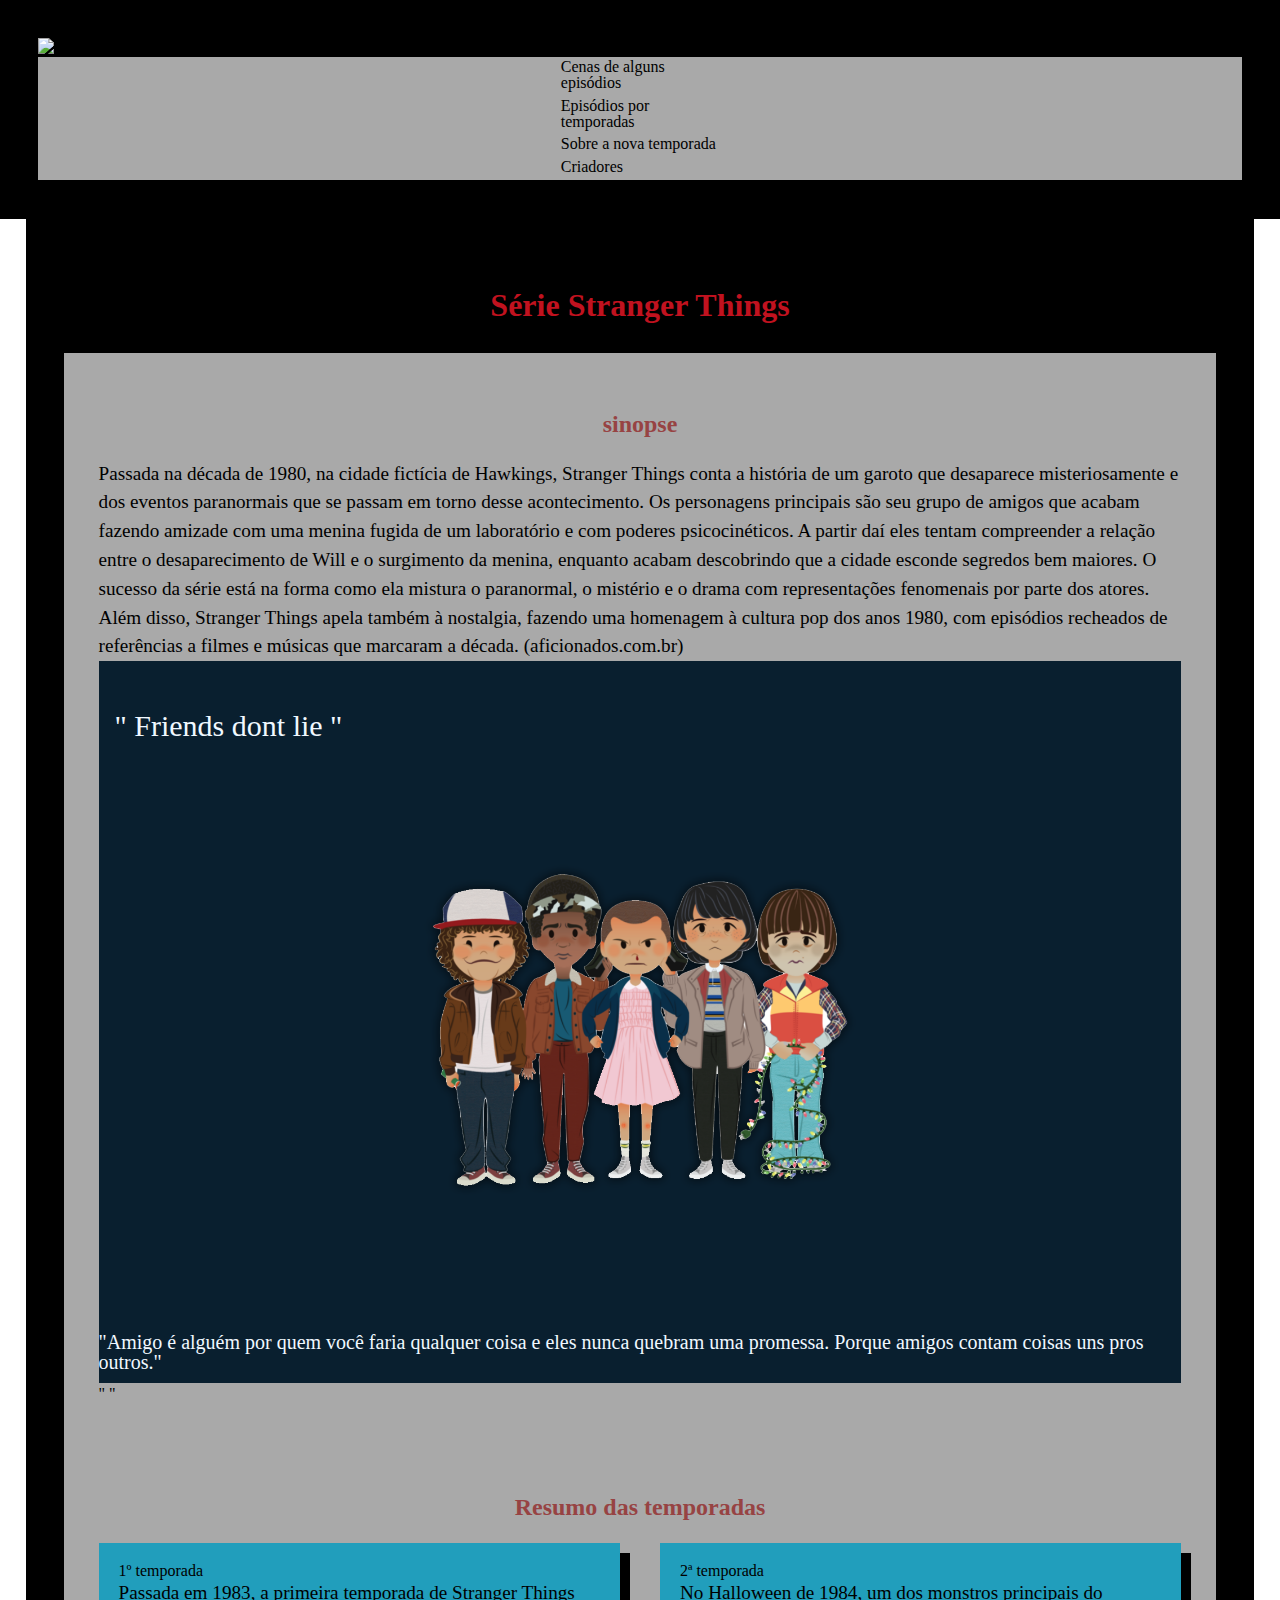
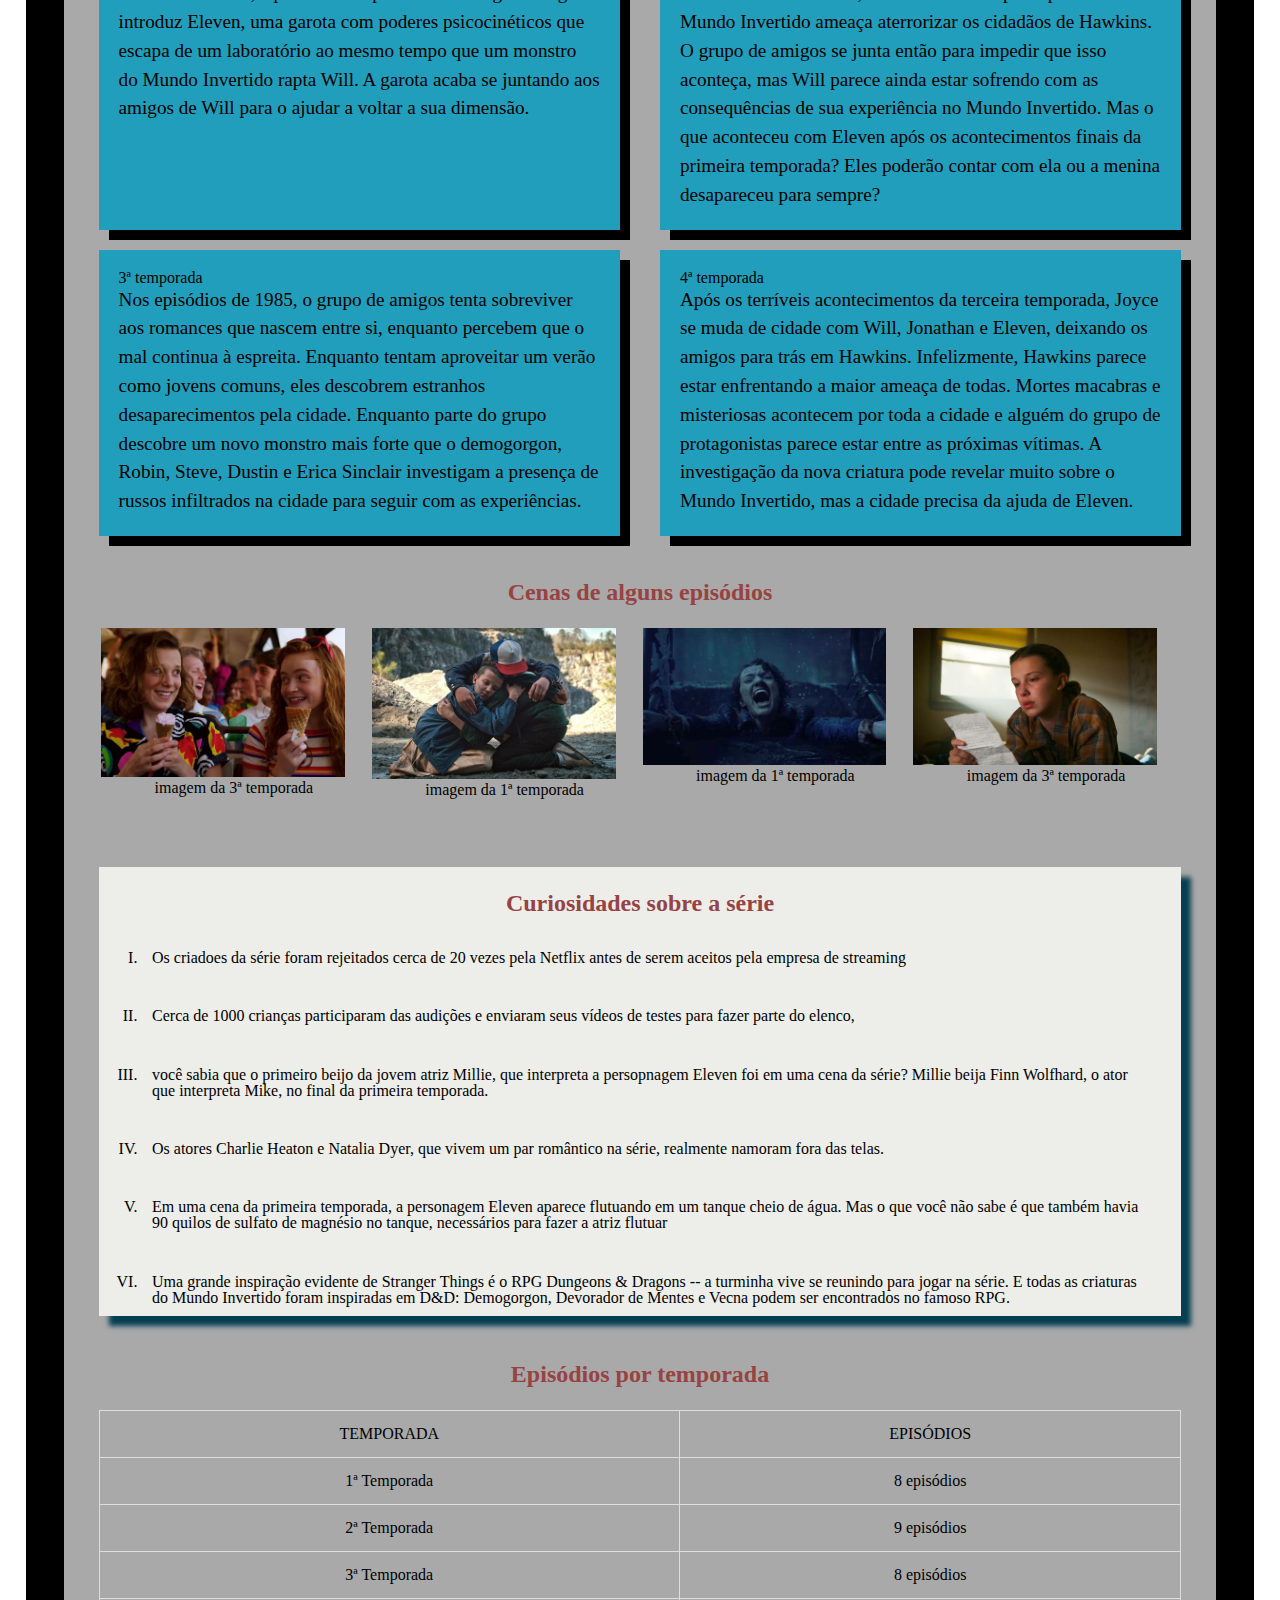
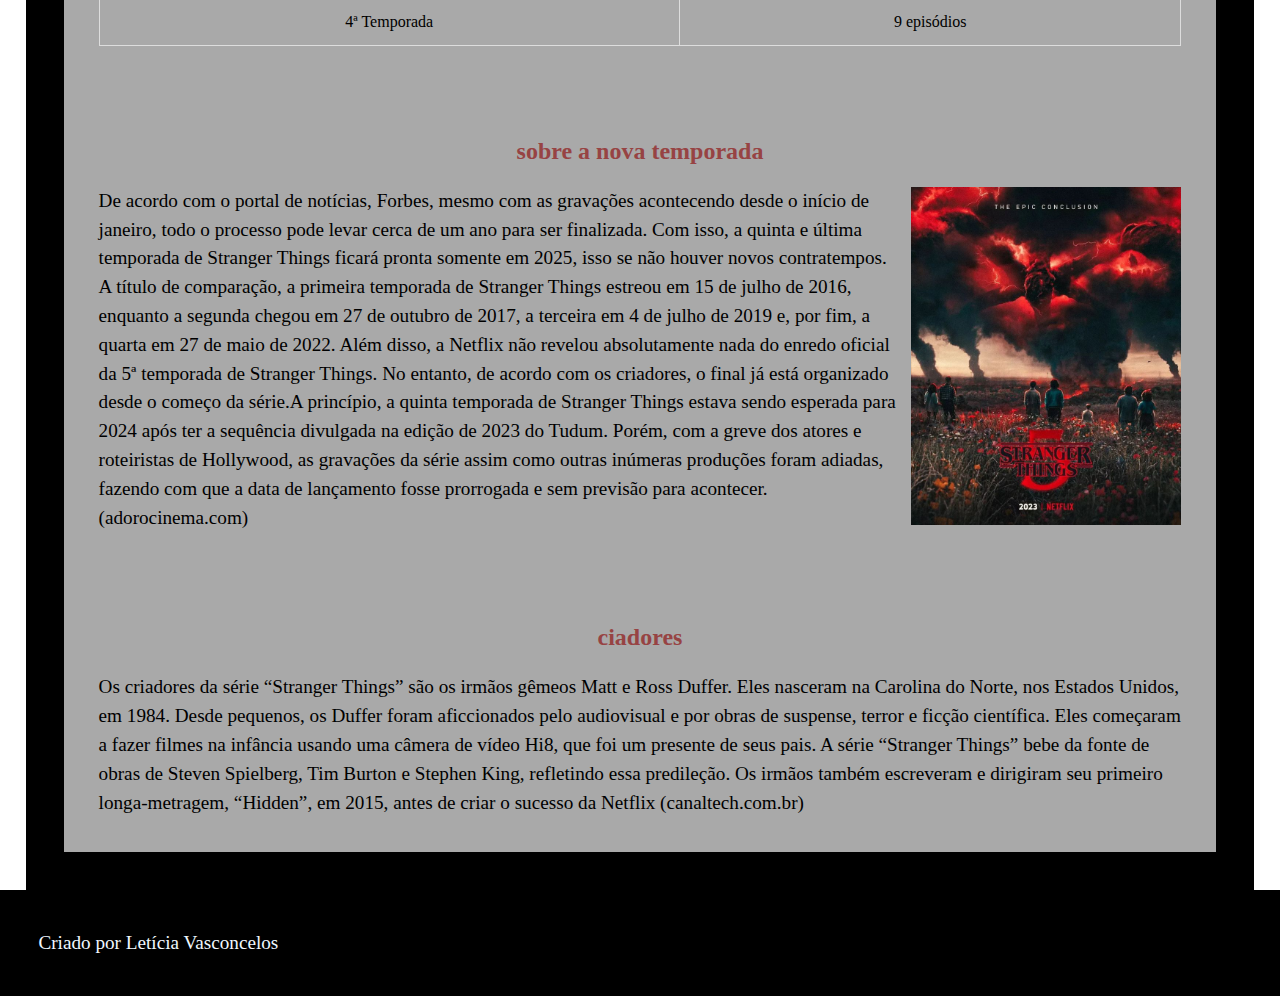
==== index.html @ eae950cb "finalização do site" ====
<!DOCTYPE html>
<html lang="en">
<head>
    <meta charset="UTF-8">
    <meta name="viewport" content="width=device-width, initial-scale=1.0">
    <title>Stranger Things</title>
    <link rel="stylesheet" href="css/reset.css">
    <link rel="stylesheet" href="css/estilo.css">
</head>
<body>
    <header class="cabeçalho">
        <div class="logo">
            <img src=  alt="logo Stranger Things">
        </div>
        <nav>
            <ul>
                <li class="itemList"> Cenas de alguns episódios </li>
                <li class="itemList"> Episódios por temporadas </li>
                <li class="itemList"> Sobre a nova temporada </li>
                <li class="itemList"> Criadores </li>
            </ul>
        </nav>
    </header>
    <main>
        <h1 class="titulos"> Série Stranger Things</h1>
        <section>
            <h2 class="titulos"> sinopse </h2>
            <p> Passada na década de 1980, na cidade fictícia de  Hawkings, Stranger Things conta a história de um garoto que desaparece misteriosamente e dos eventos paranormais que se passam em torno desse acontecimento. Os personagens principais são seu grupo de amigos que acabam fazendo amizade com uma menina fugida de um laboratório e com poderes psicocinéticos. A partir daí eles tentam compreender a relação entre o desaparecimento de Will e o surgimento da menina, enquanto acabam descobrindo que a cidade esconde segredos bem maiores. O sucesso da série está na forma como ela mistura o paranormal, o mistério e o drama com representações fenomenais por parte dos atores. Além disso, Stranger Things apela também à nostalgia, fazendo uma homenagem à cultura pop dos anos 1980, com episódios recheados de referências a filmes e músicas que marcaram a década. (<a href="https://www.aficionados.com.br/tudo-sobre-stranger-things/" target="_blank">aficionados.com.br</a>)</p>
            <div class="conteiner">
             <img class="relative" src="img/st desenho.png" alt=" desenho de stranger things">
             <div class="topleft"> " Friends dont lie "</div>
             <div class="bottomright"> "Amigo é alguém por quem você faria qualquer coisa e eles nunca quebram uma promessa. Porque amigos contam coisas uns pros outros." </div>
             <div class="topright"> " " </div>
            </div>
        </section>
        <section>
            <h2 class=" titulos"> Resumo das temporadas </h2>
             <div class="cards">
                <div class="card"> 
                    <h5> 1º temporada </h5>
                    <p>Passada em 1983, a primeira temporada de Stranger Things introduz Eleven, uma garota com poderes psicocinéticos que escapa de um laboratório ao mesmo tempo que um monstro do Mundo Invertido rapta Will. A garota acaba se juntando aos amigos de Will para o ajudar a voltar a sua dimensão.</p>
                </div>
                <div class="card"> 
                    <h5> 2ª temporada </h5>
                    <p>No Halloween de 1984, um dos monstros principais do Mundo Invertido ameaça aterrorizar os cidadãos de Hawkins. O grupo de amigos se junta então para impedir que isso aconteça, mas Will parece ainda estar sofrendo com as consequências de sua experiência no Mundo Invertido. Mas o que aconteceu com Eleven após os acontecimentos finais da primeira temporada? Eles poderão contar com ela ou a menina desapareceu para sempre?</p>
                </div>
                <div class="card"> 
                    <h5> 3ª temporada </h5>
                    <p>Nos episódios de 1985, o grupo de amigos tenta sobreviver aos romances que nascem entre si, enquanto percebem que o mal continua à espreita. Enquanto tentam aproveitar um verão como jovens comuns, eles descobrem estranhos desaparecimentos pela cidade. Enquanto parte do grupo descobre um novo monstro mais forte que o demogorgon, Robin, Steve, Dustin e Erica Sinclair investigam a presença de russos infiltrados na cidade para seguir com as experiências.</p>
                </div>
                <div class=" card"> 
                    <h5> 4ª temporada </h5>
                    <p>Após os terríveis acontecimentos da terceira temporada, Joyce se muda de cidade com Will, Jonathan e Eleven, deixando os amigos para trás em Hawkins. Infelizmente, Hawkins parece estar enfrentando a maior ameaça de todas. Mortes macabras e misteriosas acontecem por toda a cidade e alguém do grupo de protagonistas parece estar entre as próximas vítimas. A investigação da nova criatura pode revelar muito sobre o Mundo Invertido, mas a cidade precisa da ajuda de Eleven.</p>
                </div>
                  
            </div>
            <h2 class="titulos"> Cenas de alguns episódios </h2> </h2>
            <div class="linha">
                <div class="col-3">
                    <div>
                      <img class="img" src="img/imagemst1.jpg" alt="">
                    </div>
                    <legend> imagem da 3ª temporada</legend>
                </div>
                <div class="col-3"> 
                    <div>
                        <img class="img" src="img/imagemst2.jpg" alt=""> 
                    </div>
                    <legend> imagem da 1ª temporada</legend>
                </div>
                <div class="col-3">
                    <div>
                        <img class="img" src="img/imagemst3.jpg" alt="">
                    </div>
                    <legend> imagem da 1ª temporada</legend>
                </div>
                <div class="col-3">
                    <div>
                        <img class="img" src="img/imagemst4.jpg" alt="imagem Stranger Things">   
                    </div>
                    <legend> imagem da 3ª temporada</legend>
                </div>
            </div>
        </section>
        <section>
            <div class="curiosidades">
             <h2 class="titulocurio"> Curiosidades sobre a série</h2>
                <ol>
                 <li> Os criadoes da série foram rejeitados cerca de 20 vezes pela Netflix antes de serem aceitos pela empresa de streaming</li>
                 <li> Cerca de 1000 crianças participaram das audições e enviaram seus vídeos de testes para fazer parte do elenco, </li>
                 <li> você sabia que o primeiro beijo da jovem atriz Millie, que interpreta a persopnagem Eleven foi em uma cena da série? Millie beija Finn Wolfhard, o ator que interpreta Mike, no final da primeira temporada.</li>
                 <li> Os atores Charlie Heaton e Natalia Dyer, que vivem um par romântico na série, realmente namoram fora das telas.</li>
                 <li> Em uma cena da primeira temporada, a personagem Eleven aparece flutuando em um tanque cheio de água. Mas o que você não sabe é que também havia 90 quilos de sulfato de magnésio no tanque, necessários para fazer a atriz flutuar</li>
                 <li> Uma grande inspiração evidente de Stranger Things é o RPG Dungeons & Dragons -- a turminha vive se reunindo para jogar na série. E todas as criaturas do Mundo Invertido foram inspiradas em D&D: Demogorgon, Devorador de Mentes e Vecna podem ser encontrados no famoso RPG.</li>
                </ol>
            </div>
            <h2> Episódios por temporada </h2>
            <table>
                <tr>
                    <th>TEMPORADA</th>
                    <th>EPISÓDIOS</th>
                </tr>
                <tr>
                    <td> 1ª Temporada </td>
                    <td class="info"> 8 episódios</td>
                </tr>
                <tr>
                    <td>2ª Temporada </td>
                    <td class="info"> 9 episódios</td>
                </tr>
                <tr>
                    <td> 3ª Temporada</td>
                    <td class="info">8 episódios</td>
                </tr>
                <tr>
                    <td> 4ª Temporada </td>
                    <td class="info">  9 episódios</td>
                </tr>   
            </table>
        </section>
        <section>
            <h2 class="titulos "> sobre a nova temporada </h2>
            <figure>
                <img class="float" src="img/stranger things 5.jpg" alt="gravações da nova temporada">
            </figure>
            <p> De acordo com o portal de notícias, Forbes, mesmo com as gravações acontecendo desde o início de janeiro, todo o processo pode levar cerca de um ano para ser finalizada. Com isso, a quinta e última temporada de Stranger Things ficará pronta somente em 2025, isso se não houver novos contratempos. 
                A título de comparação, a primeira temporada de Stranger Things estreou em 15 de julho de 2016, enquanto a segunda chegou em 27 de outubro de 2017, a terceira em 4 de julho de 2019 e, por fim, a quarta em 27 de maio de 2022. Além disso, a Netflix não revelou absolutamente nada do enredo oficial da 5ª temporada de Stranger Things. No entanto, de acordo com os criadores, o final já está organizado desde o começo da série.A princípio, a quinta temporada de Stranger Things estava sendo esperada para 2024 após ter a sequência divulgada na edição de 2023 do Tudum. Porém, com a greve dos atores e roteiristas de Hollywood, as gravações da série assim como outras inúmeras produções foram adiadas, fazendo com que a data de lançamento fosse prorrogada e sem previsão para acontecer. (<a href="https://www.adorocinema.com/noticias/series/noticia-1000073956/" target="_blank">adorocinema.com</a>)
            </p>
        </section>
        <section>
            <h2 class="titulos"> ciadores </h2>
            <p> Os criadores da série “Stranger Things” são os irmãos gêmeos Matt e Ross Duffer. Eles nasceram na Carolina do Norte, nos Estados Unidos, em 1984. Desde pequenos, os Duffer foram aficcionados pelo audiovisual e por obras de suspense, terror e ficção científica. Eles começaram a fazer filmes na infância usando uma câmera de vídeo Hi8, que foi um presente de seus pais. A série “Stranger Things” bebe da fonte de obras de Steven Spielberg, Tim Burton e Stephen King, refletindo essa predileção. Os irmãos também escreveram e dirigiram seu primeiro longa-metragem, “Hidden”, em 2015, antes de criar o sucesso da Netflix (<a href="https://canaltech.com.br/entretenimento/quem-sao-os-irmaos-duffer-criadores-de-stranger-things-220263/#google_vignette" target="_blank">canaltech.com.br</a>)</p>
        </section>
    </main>
    <footer class="rodapé">
        <p> Criado por Letícia Vasconcelos</p>
    </footer>
</body>
</html>
---- css/estilo.css ----
body{
   background-image: url(https://swall.teahub.io/photos/small/71-718988_stranger-things-forest-background.jpg);
}
 header.cabeçalho{
    background-color: black;
    padding: 3%;
 }

nav{ 
    background-color: darkgrey;
    display: flex;
    justify-content: center;
   }

   .logo{
      width: 5px;
   }


main{
    background-color: rgb(0, 0, 0);
    width: 90%;
    margin-left: auto;
    margin-right: auto;
   padding: 3%;
}
 section{
   background-color: darkgrey;
   padding: 3%;
 }
 footer.rodapé{
    background-color: #000000;
    padding: 3%;
    color: aliceblue;
 }
 h1{
    font-size: 2em;
    color: #c1121f;
    background-color: rgb(0, 0, 0);
    line-height: 3;
    text-align: center;
    font-weight: bold;
 }
 h2{
    font-size: 1.5em;
    color: rgb(151, 67, 67);
    background-color: darkgrey;
    line-height: 3;
    text-align: center;
    font-weight: bold;
 }
 p{
    line-height: 1.5em;
    font-size: 1.2em;
 }  
.linha{
   display: flex;
   flex-flow: row wrap;
   margin-left: auto;
   margin-right: auto;
}
ol{
   list-style-type: upper-roman;
   margin-left: 2%;
 }
 li{
   margin-left: 2%;
   margin-right: 2%;
   margin-bottom: 2%;
   padding: 1%;
 }
.titulocurio{
   background-color:#edede9; 

}
.curiosidades {
   background-color: #edede9;
   box-shadow: 10px 10px 5px rgb(7, 63, 82)
}
.col-3{
   width:25%
}
.col-3 legend{
   font-size: 1rem;
   text-align: center;
}
.img{
   width: 90%;
   margin-left: 1%;
   margin-right: 1%;
}
table, td, th {  
   border: 1px solid #ddd;
   text-align: center;
 }
 
 table {
   border-collapse: collapse;
   width: 100%;
 }
 
 th, td {
   padding: 15px;
 }

a:visited {
   color: rgb(136, 3, 3);
 }

.float{
   float: right;
   width:25%;
   margin-left: 1%;
}
.cards {
   display: flex;
   flex-wrap: wrap;
   justify-content: space-between;
}

.card {
   width: calc(50% - 20px); /* 2 cards por linha, os 20px é o espaço de margem entre eles */
   margin-bottom: 20px;
   padding: 20px;
   box-sizing: border-box;
   background-color: #219ebc;
   
}

@media screen and (max-width: 768px) {
   .card {
       width: calc(50% - 20px); /* 2 cards por linha em telas médias */
   }
}

@media screen and (max-width: 480px) {
   .card {
       width: calc(100% - 20px); /* 1 card por linha em telas pequenas (celulares) */
   }
}
div.card {
   box-shadow: 10px 10px;
 
 }
 .conteiner {
   position: relative;
 }
 
 .topleft {
   position: absolute;
   top: 50px;
   left: 16px;
   font-size: 30px;
   color: aliceblue;
 }

 .bottomright{
   position: absolute;
   bottom: 30px;
   right: 16px;
   font-size: 20px;
   color: aliceblue;
 }

 
 .relative { 
   width: 100%;
   height: auto;
 }
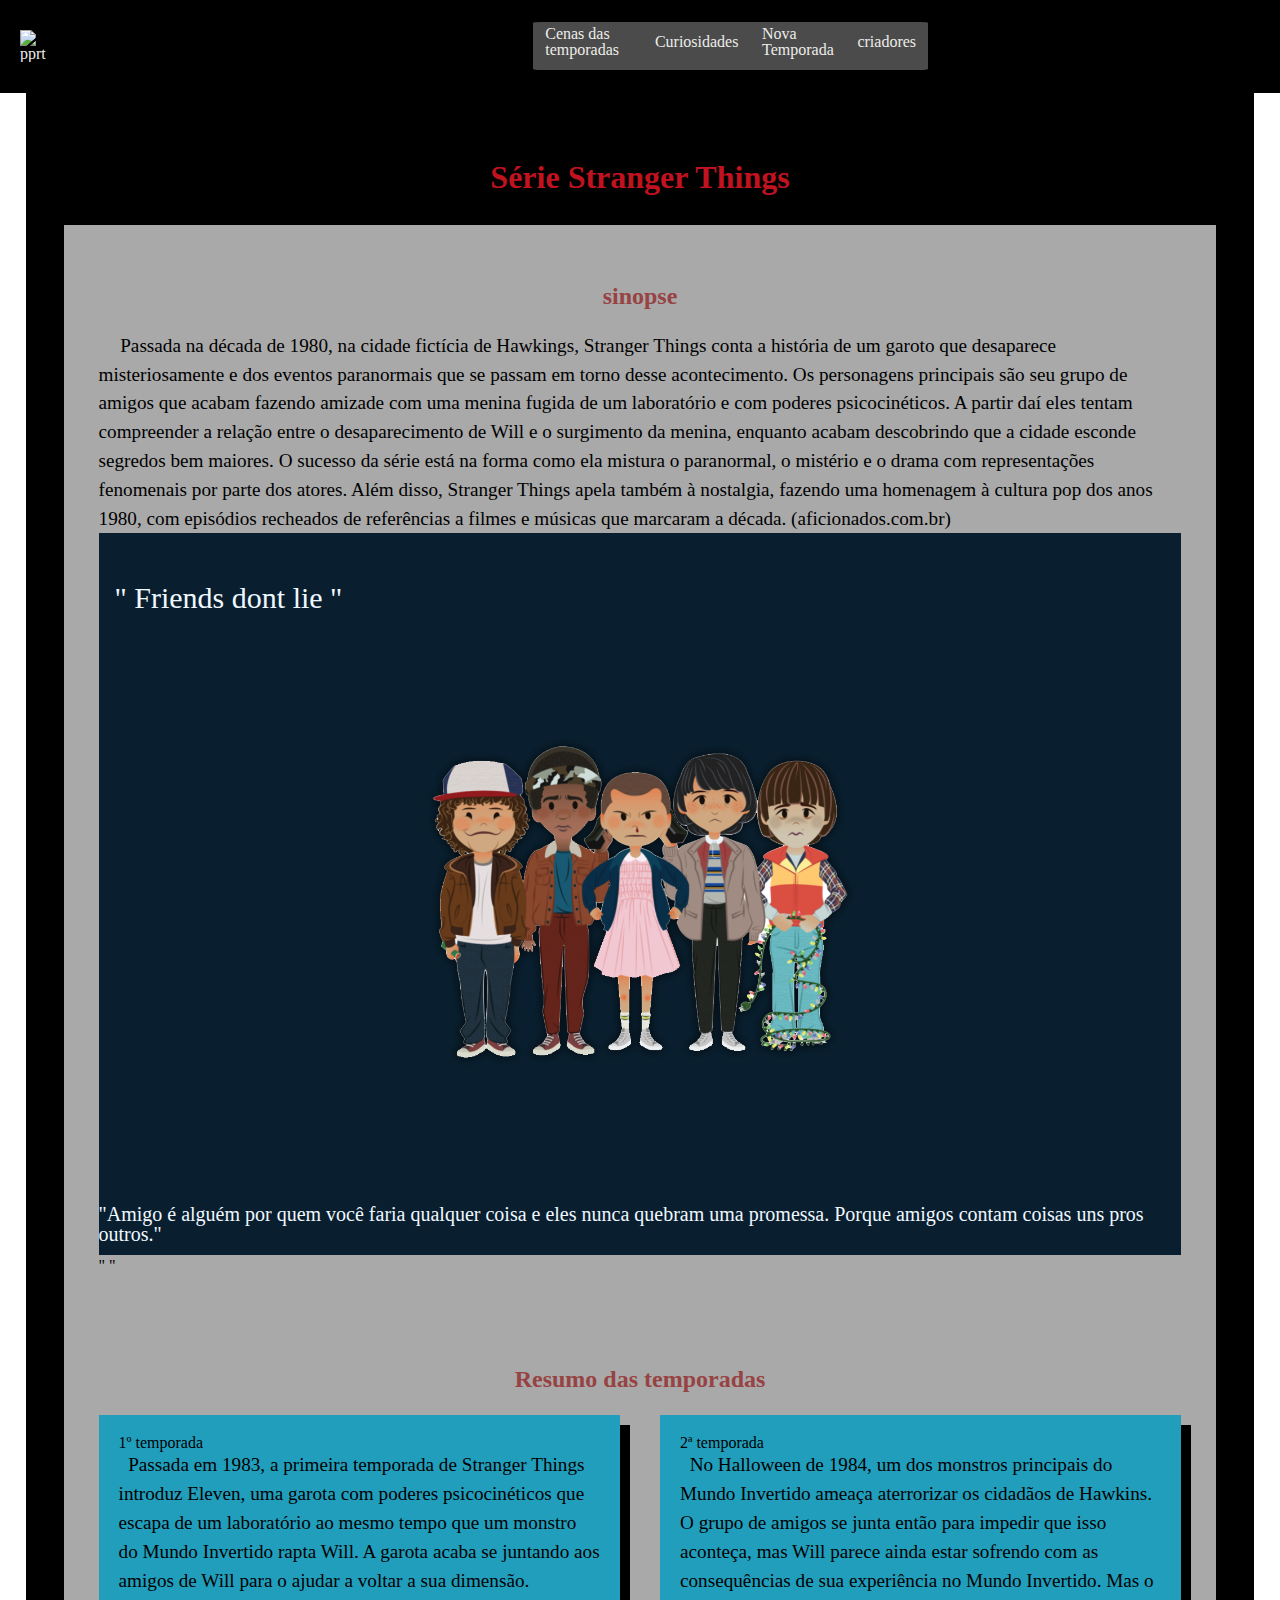
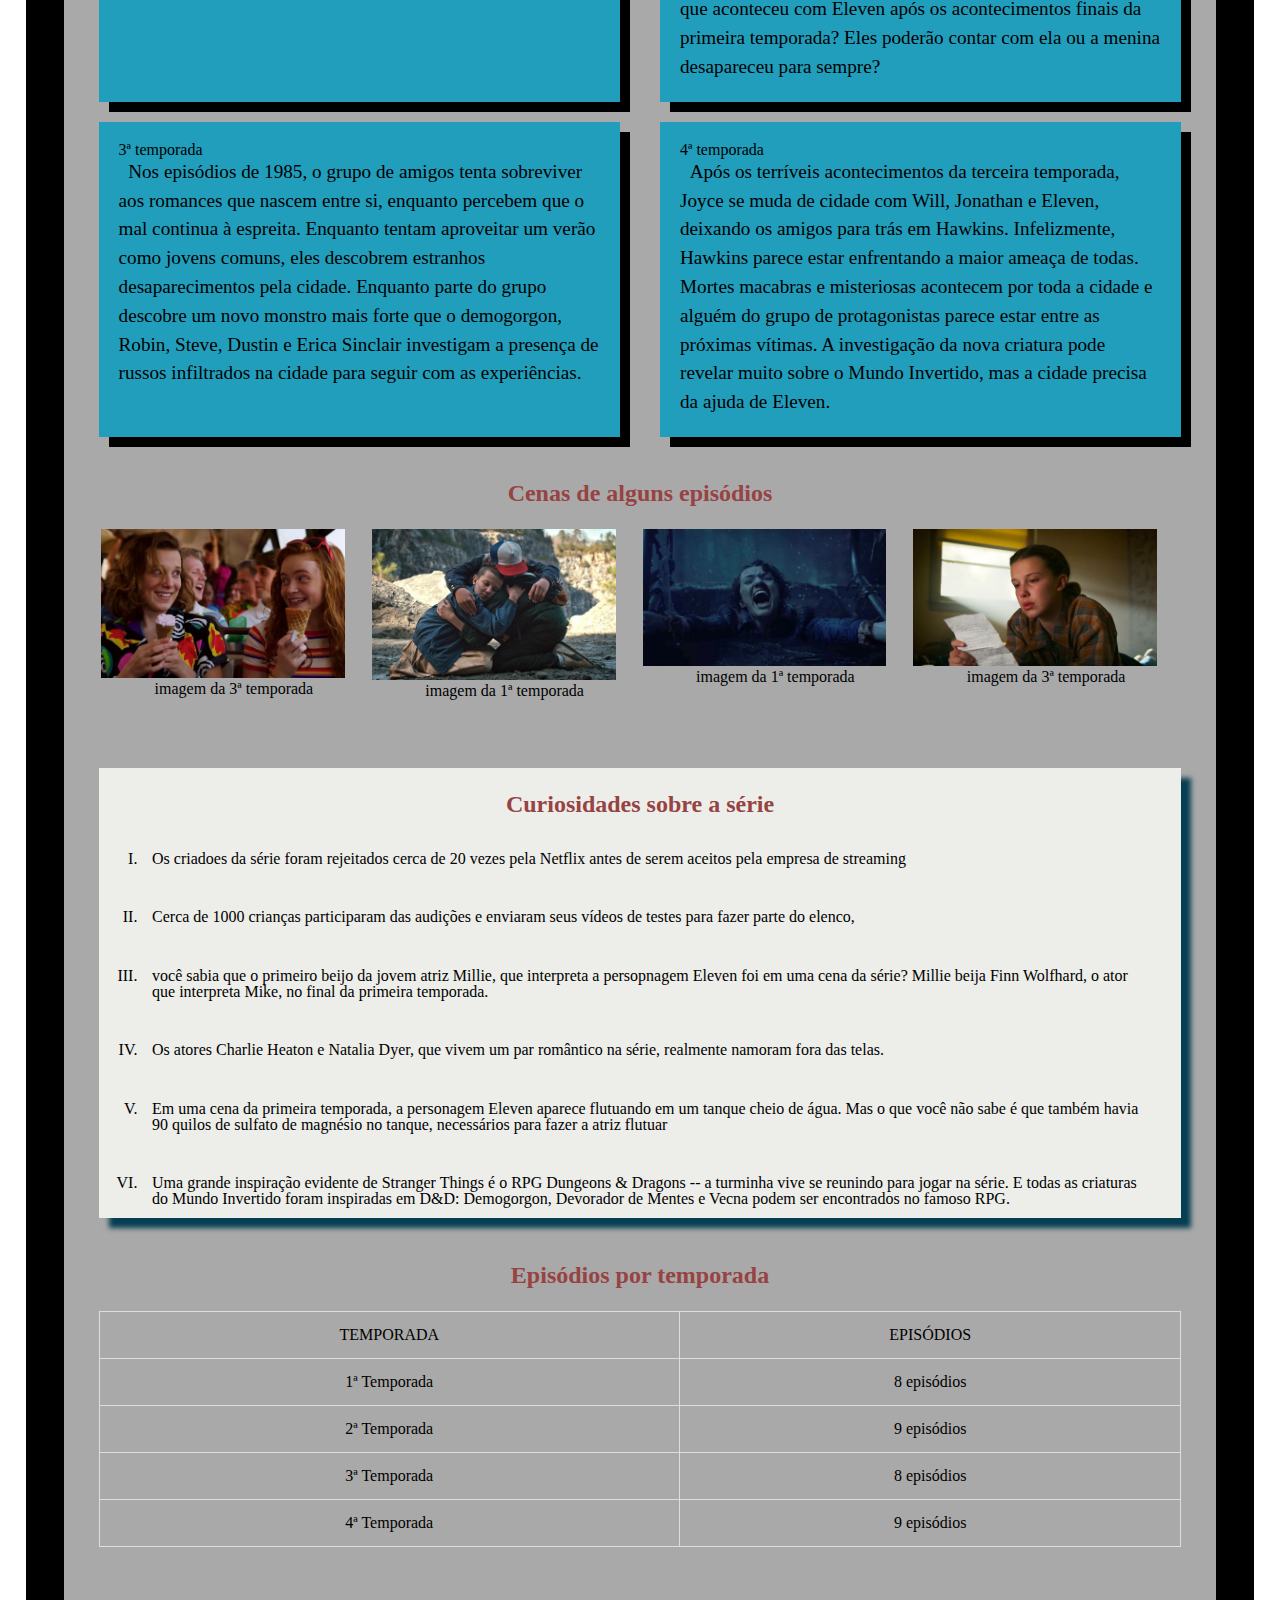
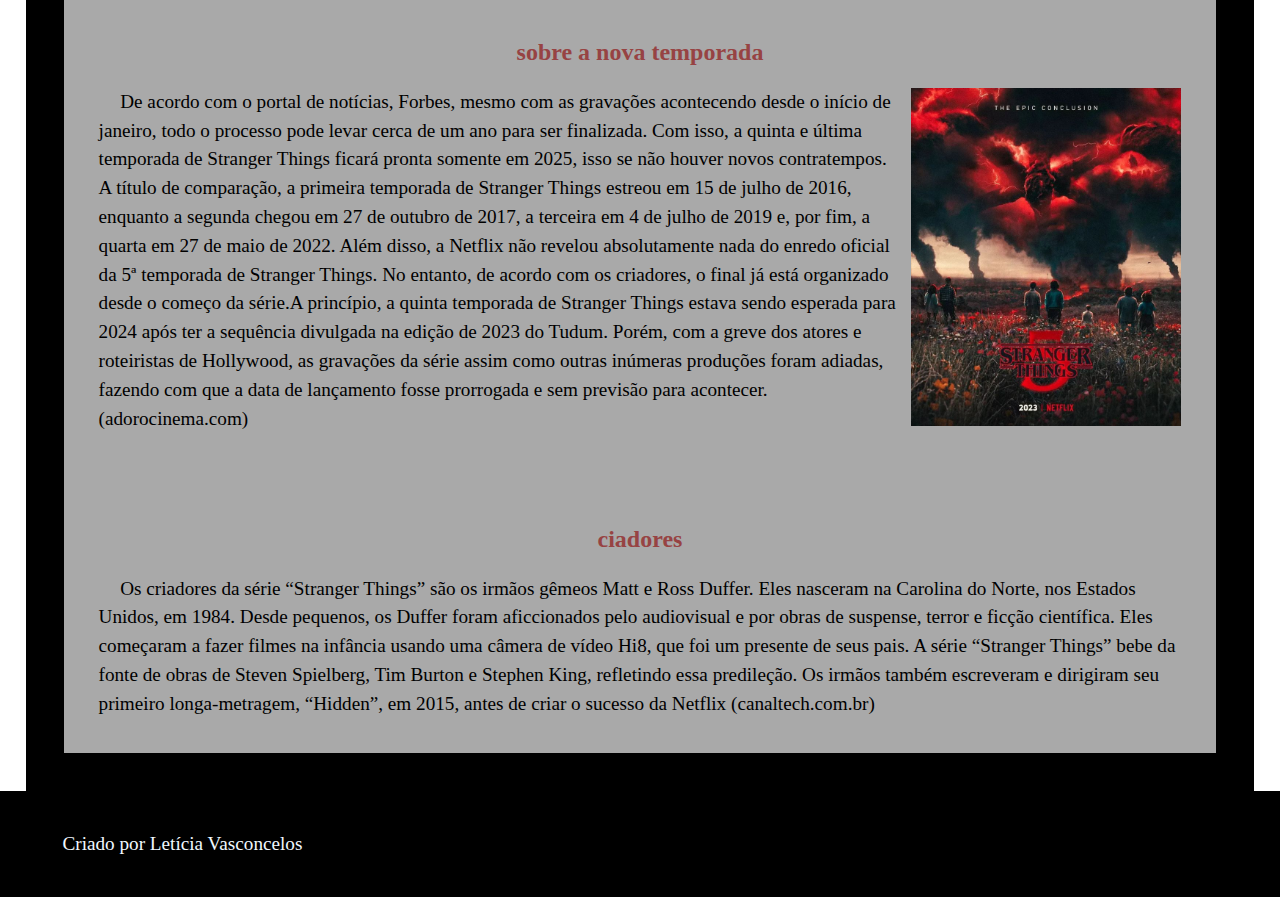
==== commit bd60737e: "finalizando site" ====
--- a/index.html
+++ b/index.html
@@ -8,18 +8,18 @@
     <link rel="stylesheet" href="css/estilo.css">
 </head>
 <body>
-    <header class="cabeçalho">
+    <header class="fixo">
         <div class="logo">
-            <img src=  alt="logo Stranger Things">
+            <img src="" alt="pprt">
         </div>
-        <nav>
-            <ul>
-                <li class="itemList"> Cenas de alguns episódios </li>
-                <li class="itemList"> Episódios por temporadas </li>
-                <li class="itemList"> Sobre a nova temporada </li>
-                <li class="itemList"> Criadores </li>
-            </ul>
-        </nav>
+            <nav>
+                <ul class="pprt">
+                    <li class="menu"><a href="#cenas">Cenas das temporadas</a></li>
+                    <li class="menu"><a href="#curiosidades">Curiosidades</a></li>
+                    <li class="menu"><a href= "#novatemporada">Nova Temporada</a></li>
+                    <li class="menu"><a href= "#criadores">criadores</a></li>
+                </ul>
+            </nav>
     </header>
     <main>
         <h1 class="titulos"> Série Stranger Things</h1>
@@ -54,7 +54,7 @@
                 </div>
                   
             </div>
-            <h2 class="titulos"> Cenas de alguns episódios </h2> </h2>
+            <h2 class="titulos" id="cenas"> Cenas de alguns episódios </h2> </h2>
             <div class="linha">
                 <div class="col-3">
                     <div>
@@ -84,7 +84,7 @@
         </section>
         <section>
             <div class="curiosidades">
-             <h2 class="titulocurio"> Curiosidades sobre a série</h2>
+             <h2 class="titulocurio" id="curiosidades"> Curiosidades sobre a série</h2>
                 <ol>
                  <li> Os criadoes da série foram rejeitados cerca de 20 vezes pela Netflix antes de serem aceitos pela empresa de streaming</li>
                  <li> Cerca de 1000 crianças participaram das audições e enviaram seus vídeos de testes para fazer parte do elenco, </li>
@@ -119,7 +119,7 @@
             </table>
         </section>
         <section>
-            <h2 class="titulos "> sobre a nova temporada </h2>
+            <h2 class="titulos " id="novatemporada"> sobre a nova temporada </h2>
             <figure>
                 <img class="float" src="img/stranger things 5.jpg" alt="gravações da nova temporada">
             </figure>
@@ -128,7 +128,7 @@
             </p>
         </section>
         <section>
-            <h2 class="titulos"> ciadores </h2>
+            <h2 class="titulos" id="criadores"> ciadores </h2>
             <p> Os criadores da série “Stranger Things” são os irmãos gêmeos Matt e Ross Duffer. Eles nasceram na Carolina do Norte, nos Estados Unidos, em 1984. Desde pequenos, os Duffer foram aficcionados pelo audiovisual e por obras de suspense, terror e ficção científica. Eles começaram a fazer filmes na infância usando uma câmera de vídeo Hi8, que foi um presente de seus pais. A série “Stranger Things” bebe da fonte de obras de Steven Spielberg, Tim Burton e Stephen King, refletindo essa predileção. Os irmãos também escreveram e dirigiram seu primeiro longa-metragem, “Hidden”, em 2015, antes de criar o sucesso da Netflix (<a href="https://canaltech.com.br/entretenimento/quem-sao-os-irmaos-duffer-criadores-de-stranger-things-220263/#google_vignette" target="_blank">canaltech.com.br</a>)</p>
         </section>
     </main>
--- a/css/estilo.css
+++ b/css/estilo.css
@@ -1,29 +1,51 @@
 body{
    background-image: url(https://swall.teahub.io/photos/small/71-718988_stranger-things-forest-background.jpg);
 }
- header.cabeçalho{
+ header{
     background-color: black;
     padding: 3%;
+      display: flex;
+      align-items: center;
+}
+
+ .fixo{
+   position: fixed;
+   top: 0;
+   z-index: 1;
+   display: flex;
+   align-items: center;  
+   padding: 10px 20px;
+   width: 100%;
+   box-sizing: border-box;
+   color: #edede9;
  }
 
-nav{ 
-    background-color: darkgrey;
-    display: flex;
-    justify-content: center;
-   }
+.logo{
+      width: 5px;
+}
 
-   .logo{
-      width: 5px;
-   }
+.pprt{
+   display: flex;
+   align-items: center;
+   background-color: #4b4b4b;
+   border-radius: 2%;
+}
 
+nav{
+   position: relative;
+   left: 40%;
+   padding: 1%;
+}
 
 main{
     background-color: rgb(0, 0, 0);
     width: 90%;
+    margin-top: 7.1%;
     margin-left: auto;
     margin-right: auto;
    padding: 3%;
 }
+
  section{
    background-color: darkgrey;
    padding: 3%;
@@ -52,6 +74,7 @@
  p{
     line-height: 1.5em;
     font-size: 1.2em;
+    text-indent: 2%;
  }  
 .linha{
    display: flex;
@@ -104,7 +127,7 @@
  }
 
 a:visited {
-   color: rgb(136, 3, 3);
+   color: #fff;
  }
 
 .float{
@@ -131,11 +154,16 @@
    .card {
        width: calc(50% - 20px); /* 2 cards por linha em telas médias */
    }
+  
 }
 
-@media screen and (max-width: 480px) {
+@media screen and (max-width: 650px) {
    .card {
        width: calc(100% - 20px); /* 1 card por linha em telas pequenas (celulares) */
+   }
+   .pprt{
+      display: grid;
+      padding: 2%;
    }
 }
 div.card {
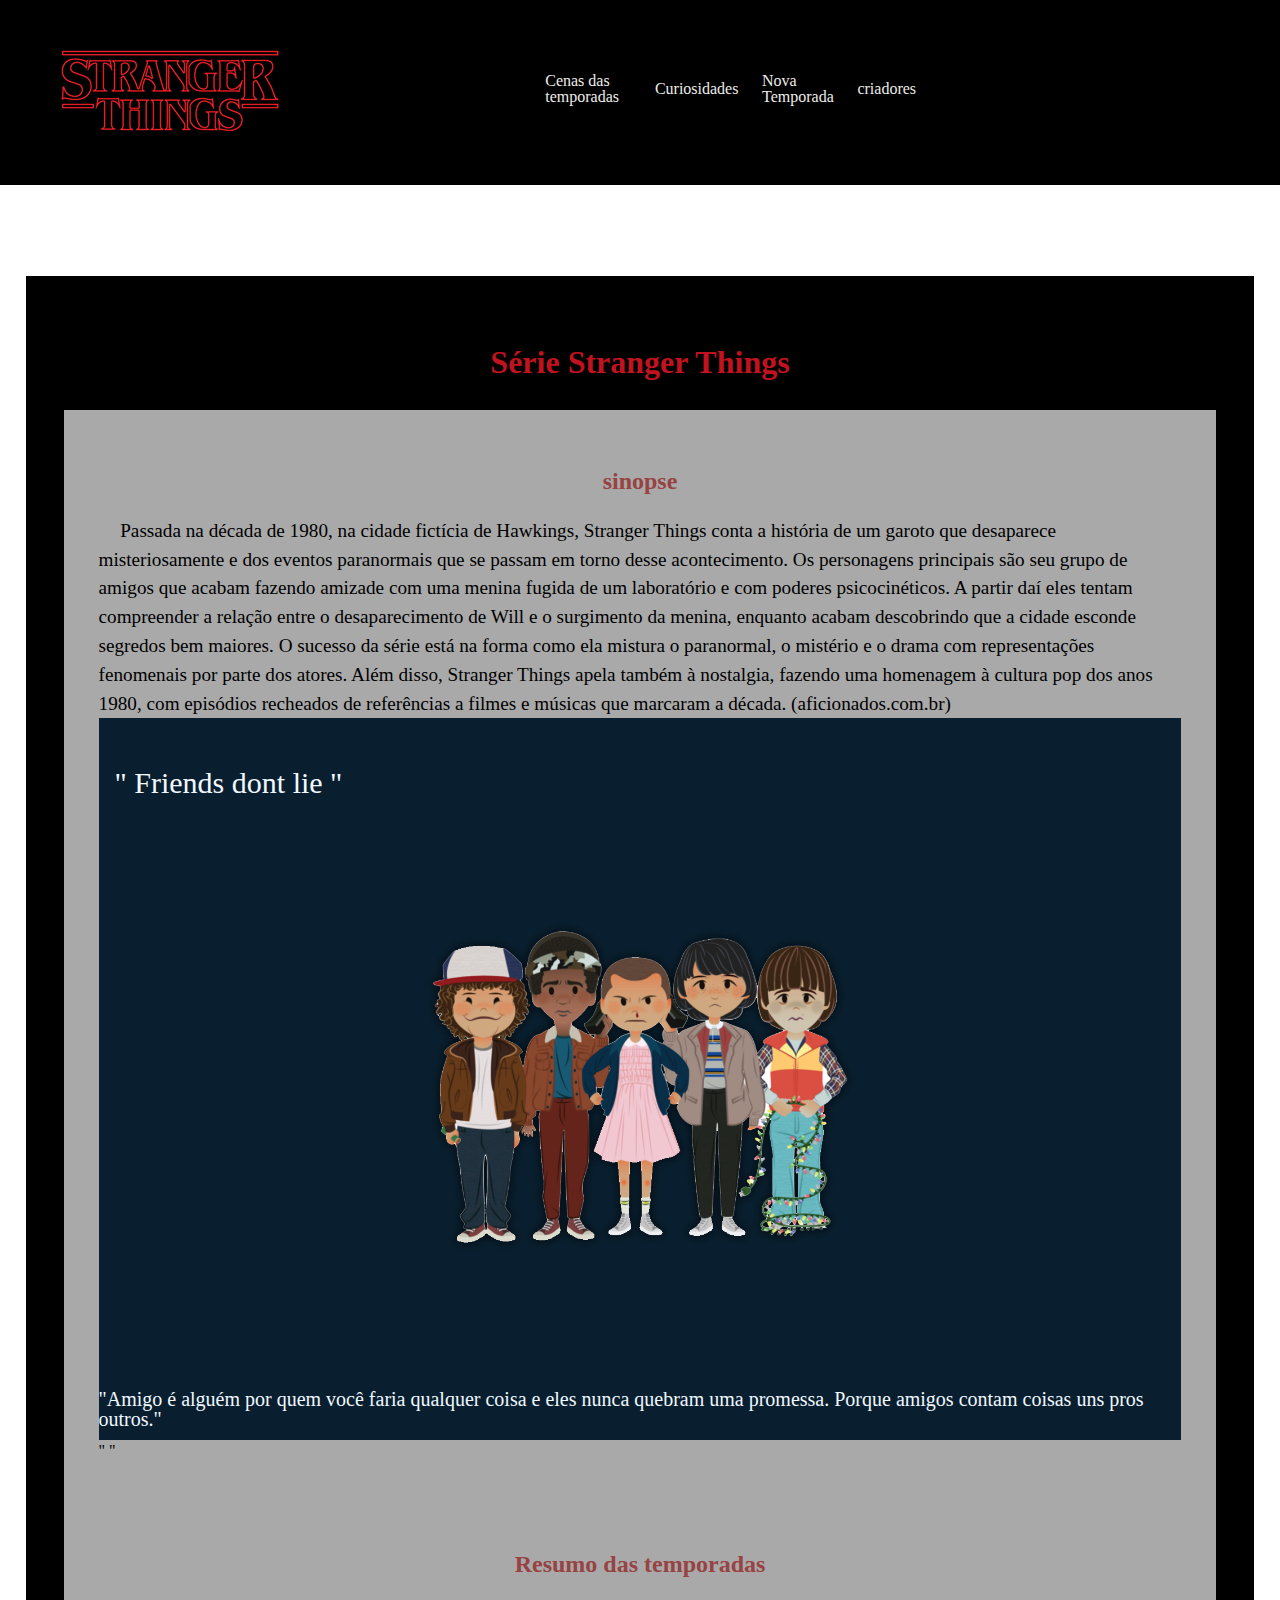
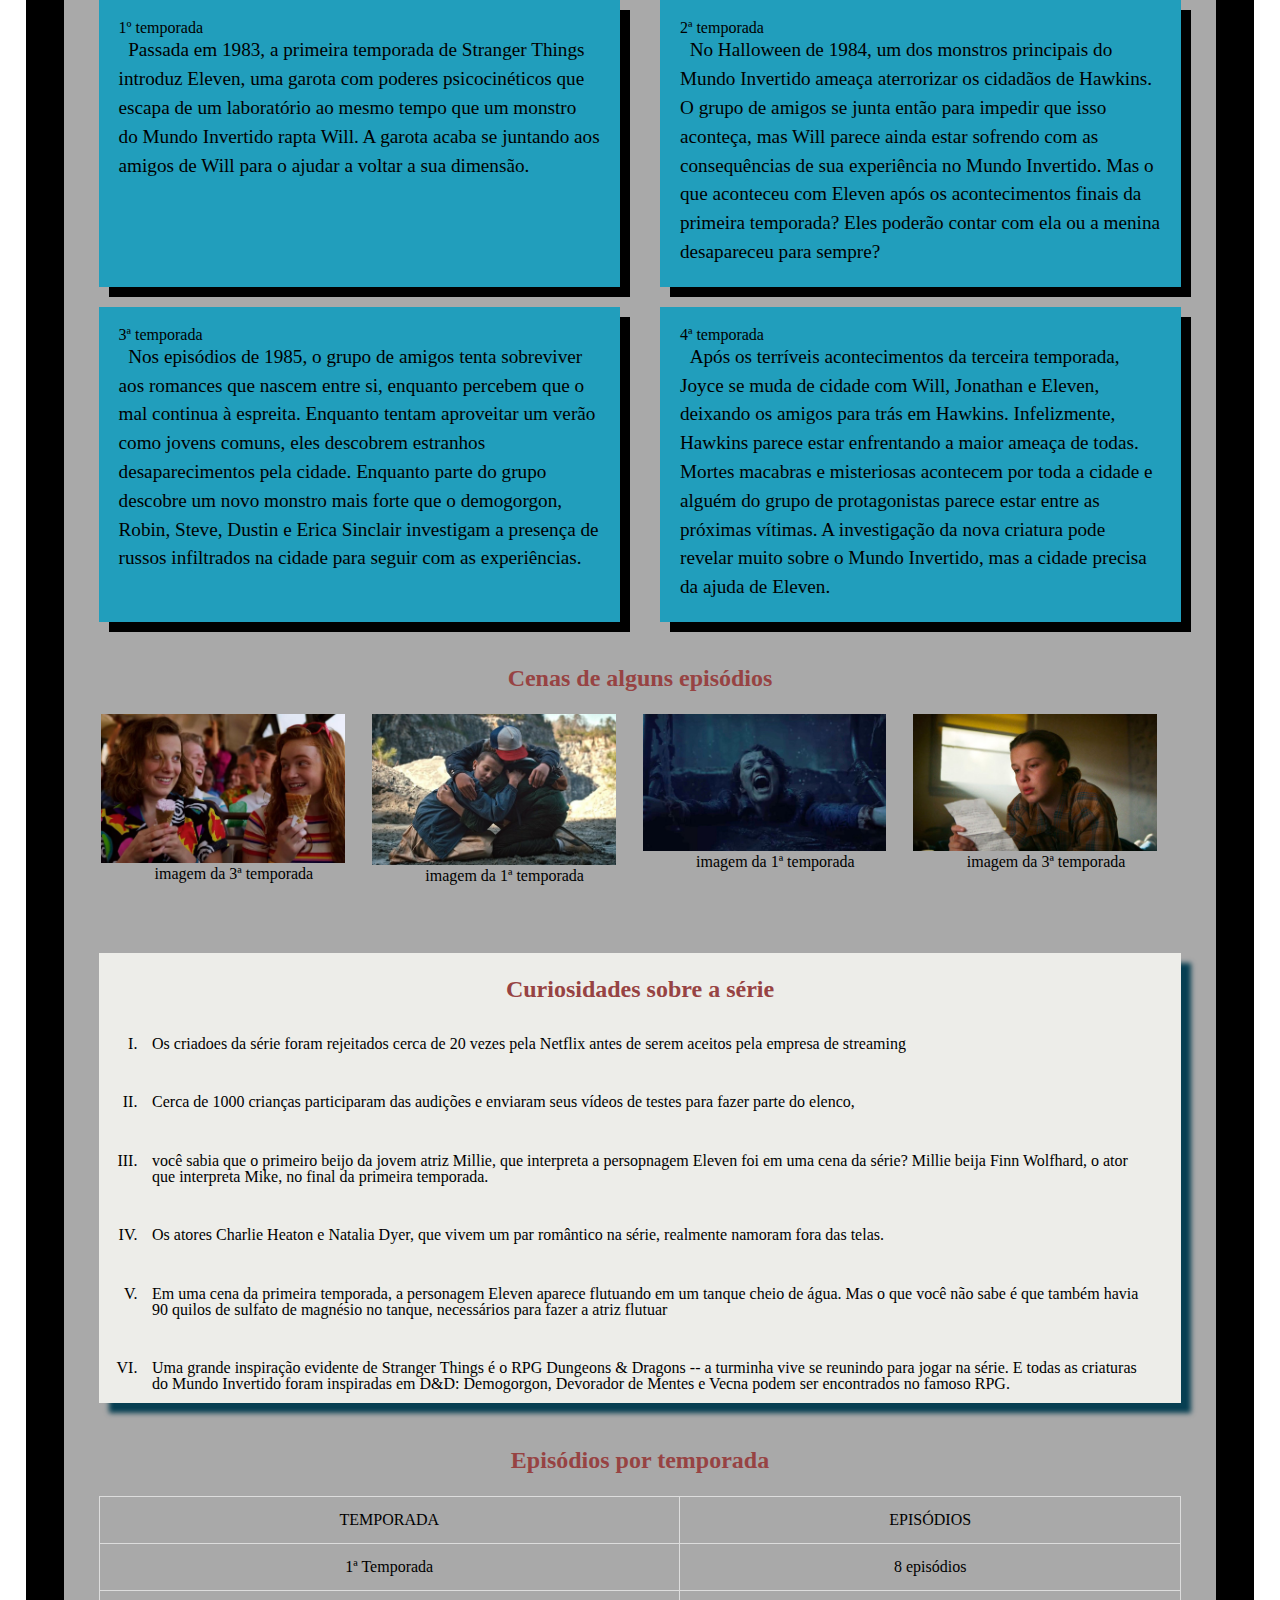
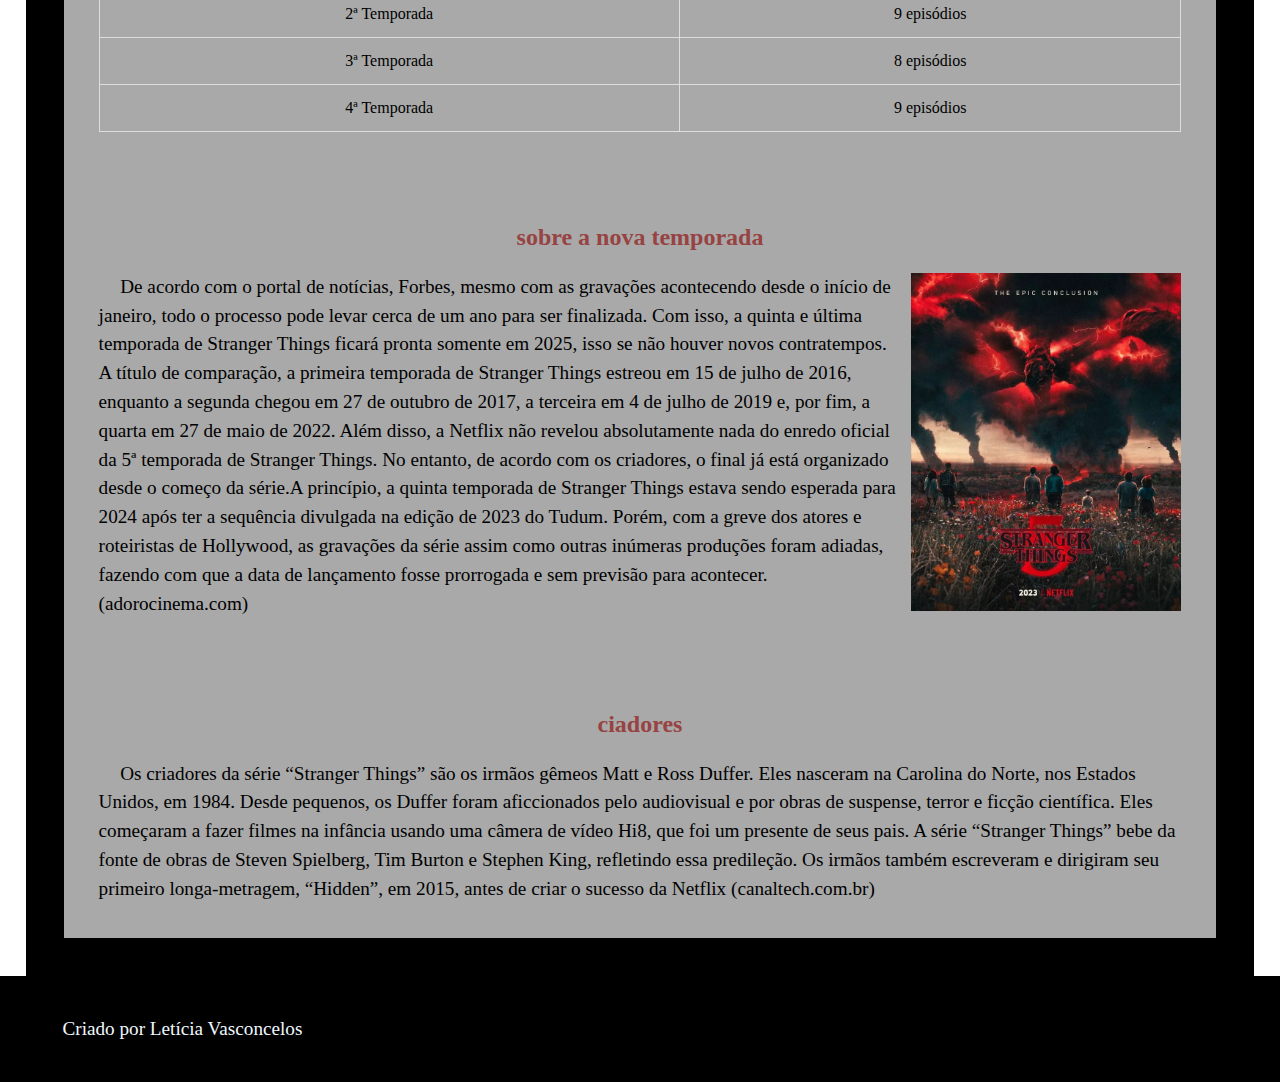
==== commit db25eb2d: "salvo" ====
--- a/index.html
+++ b/index.html
@@ -6,11 +6,12 @@
     <title>Stranger Things</title>
     <link rel="stylesheet" href="css/reset.css">
     <link rel="stylesheet" href="css/estilo.css">
+    <link rel="shortcut icon" href="img/logo st.png" type="image/x-icon">
 </head>
 <body>
     <header class="fixo">
         <div class="logo">
-            <img src="" alt="pprt">
+            <img src="img/adf.png" alt="pprt">
         </div>
             <nav>
                 <ul class="pprt">
--- a/css/estilo.css
+++ b/css/estilo.css
@@ -5,12 +5,7 @@
     background-color: black;
     padding: 3%;
       display: flex;
-      align-items: center;
-}
-
- .fixo{
-   position: fixed;
-   top: 0;
+      align-items: center;p: 0;
    z-index: 1;
    display: flex;
    align-items: center;  
@@ -27,7 +22,7 @@
 .pprt{
    display: flex;
    align-items: center;
-   background-color: #4b4b4b;
+   background-color: rgb(0, 0, 0);
    border-radius: 2%;
 }
 
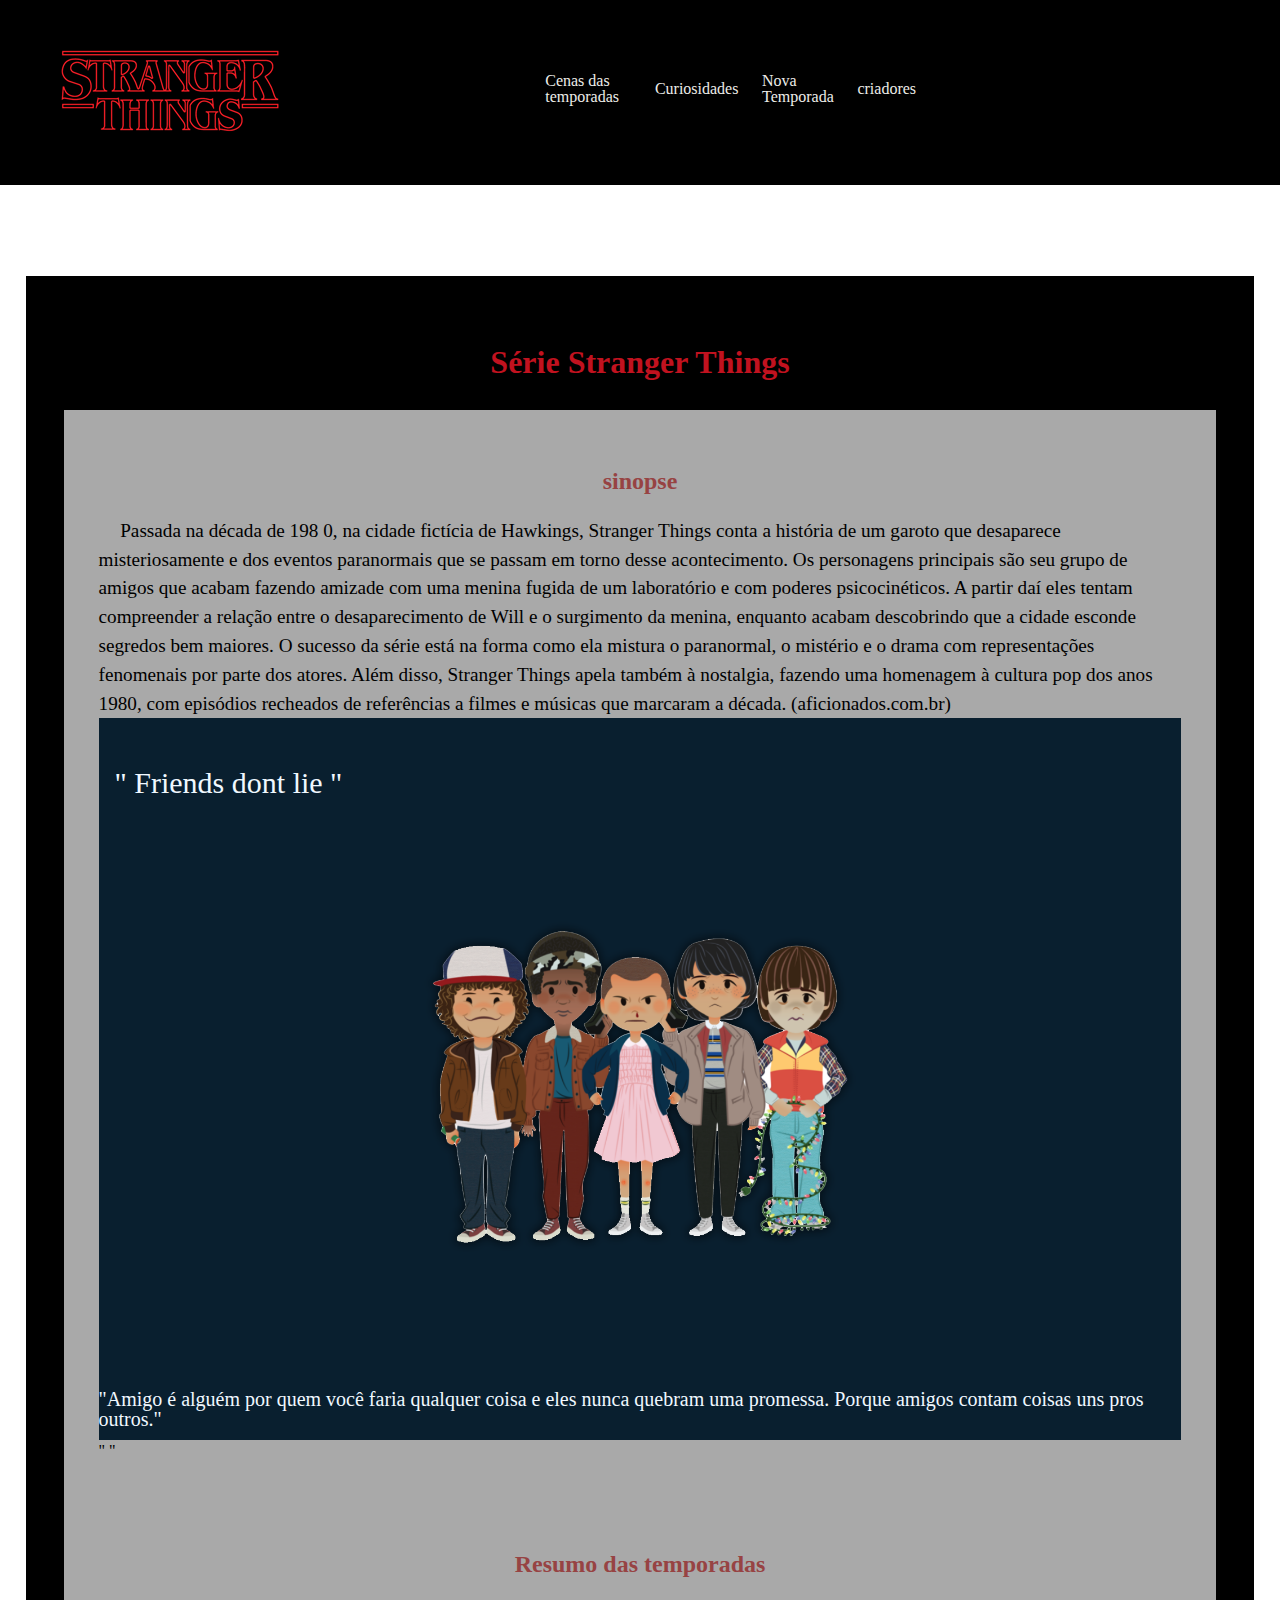
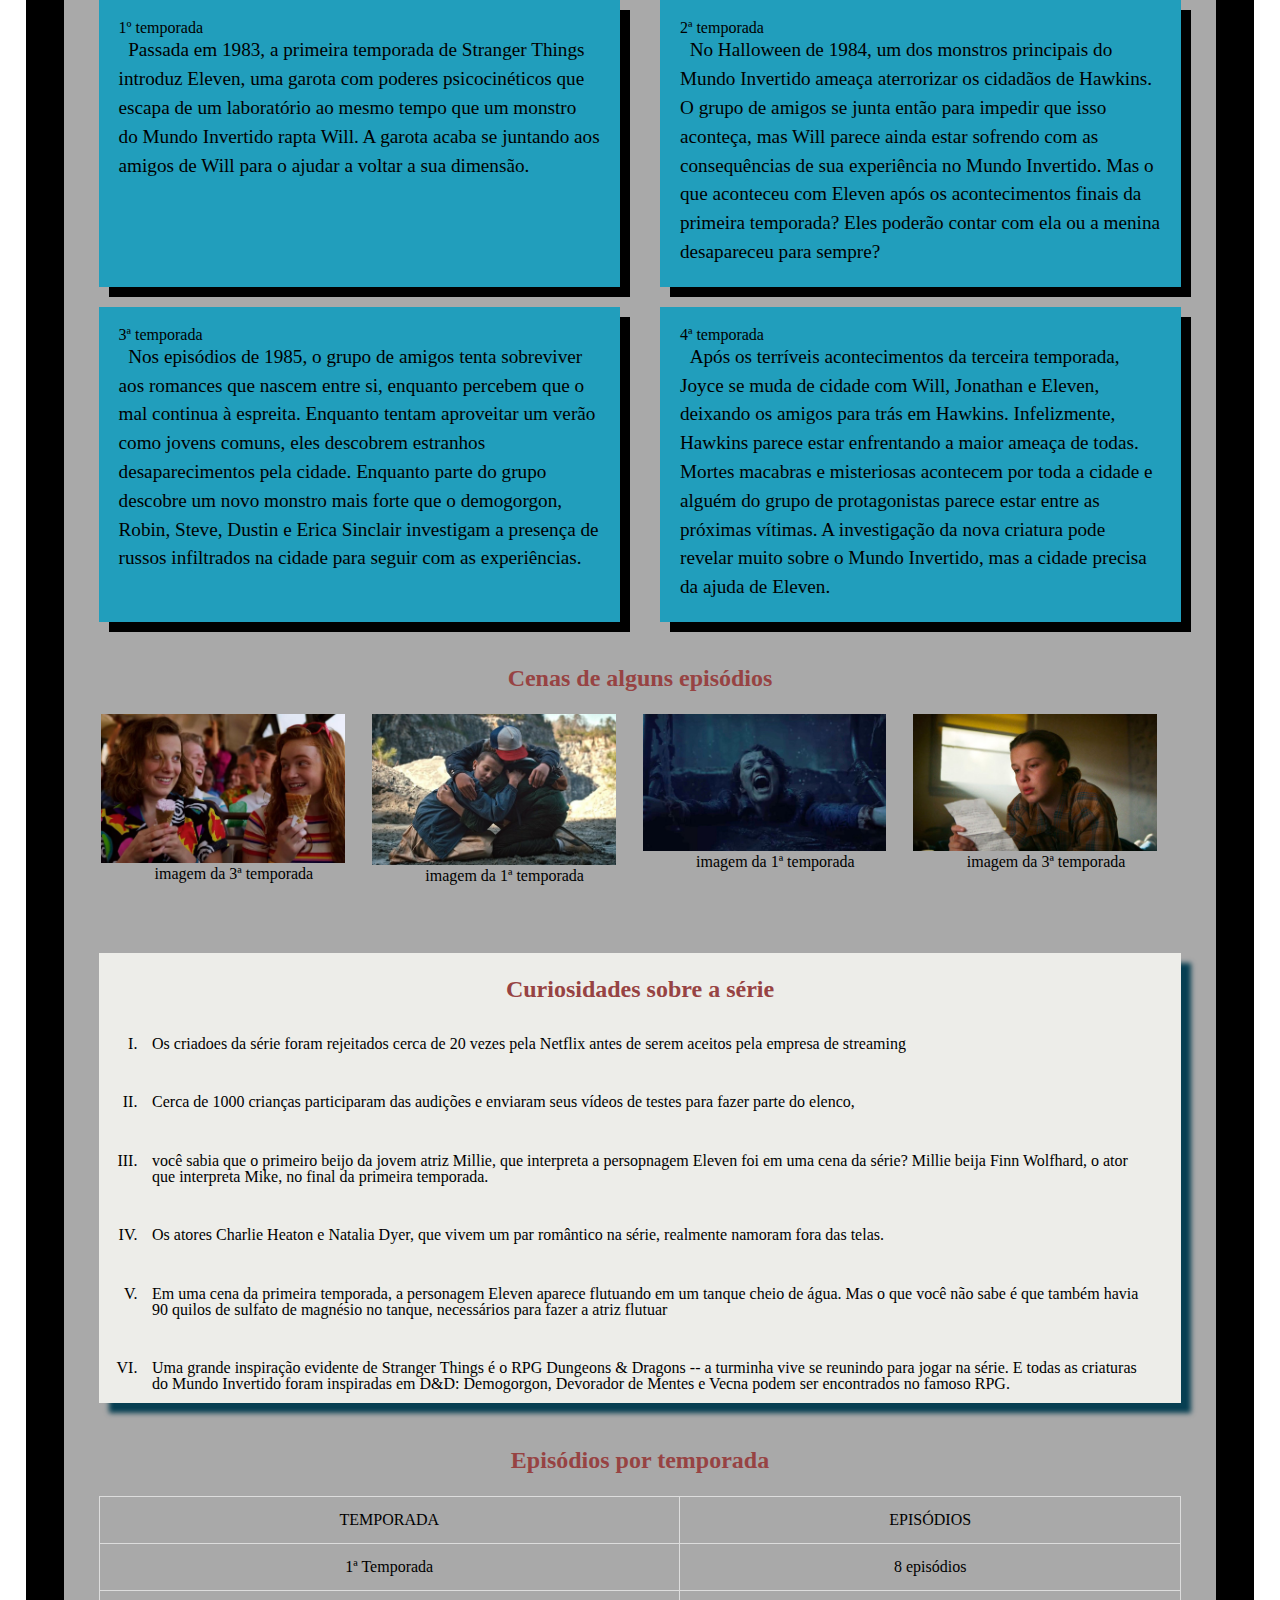
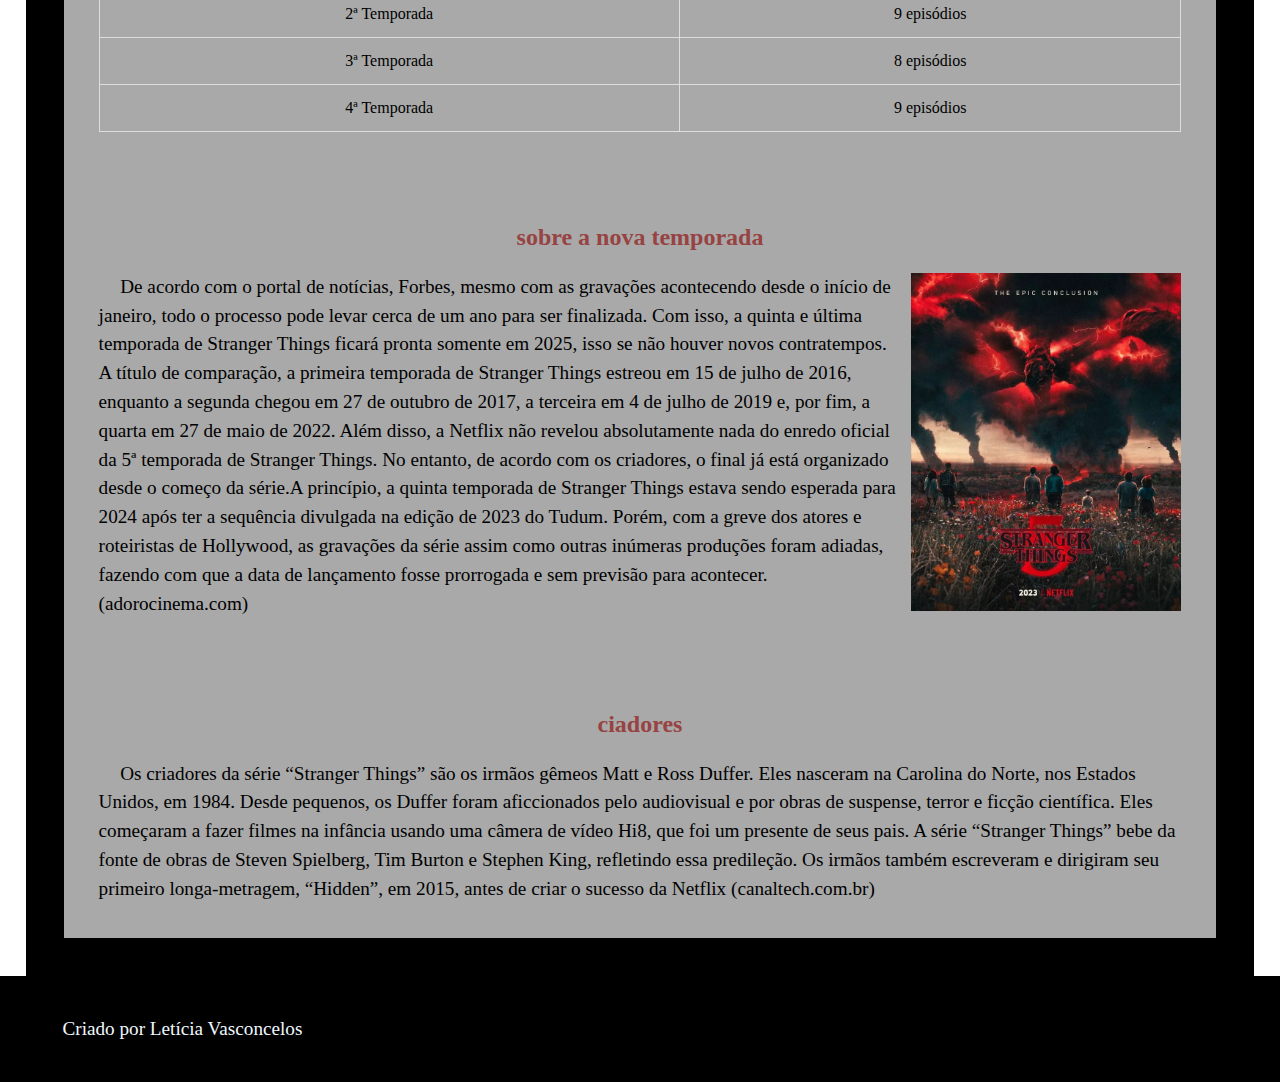
==== commit 48d56a91: "clone" ====
--- a/index.html
+++ b/index.html
@@ -17,7 +17,7 @@
                 <ul class="pprt">
                     <li class="menu"><a href="#cenas">Cenas das temporadas</a></li>
                     <li class="menu"><a href="#curiosidades">Curiosidades</a></li>
-                    <li class="menu"><a href= "#novatemporada">Nova Temporada</a></li>
+                    <li class="menu"><a href= "#novatemporada"> Nova Temporada</a></li>
                     <li class="menu"><a href= "#criadores">criadores</a></li>
                 </ul>
             </nav>
@@ -26,7 +26,7 @@
         <h1 class="titulos"> Série Stranger Things</h1>
         <section>
             <h2 class="titulos"> sinopse </h2>
-            <p> Passada na década de 1980, na cidade fictícia de  Hawkings, Stranger Things conta a história de um garoto que desaparece misteriosamente e dos eventos paranormais que se passam em torno desse acontecimento. Os personagens principais são seu grupo de amigos que acabam fazendo amizade com uma menina fugida de um laboratório e com poderes psicocinéticos. A partir daí eles tentam compreender a relação entre o desaparecimento de Will e o surgimento da menina, enquanto acabam descobrindo que a cidade esconde segredos bem maiores. O sucesso da série está na forma como ela mistura o paranormal, o mistério e o drama com representações fenomenais por parte dos atores. Além disso, Stranger Things apela também à nostalgia, fazendo uma homenagem à cultura pop dos anos 1980, com episódios recheados de referências a filmes e músicas que marcaram a década. (<a href="https://www.aficionados.com.br/tudo-sobre-stranger-things/" target="_blank">aficionados.com.br</a>)</p>
+            <p> Passada na década de 198 0, na cidade fictícia de  Hawkings, Stranger Things conta a história de um garoto que desaparece misteriosamente e dos eventos paranormais que se passam em torno desse acontecimento. Os personagens principais são seu grupo de amigos que acabam fazendo amizade com uma menina fugida de um laboratório e com poderes psicocinéticos. A partir daí eles tentam compreender a relação entre o desaparecimento de Will e o surgimento da menina, enquanto acabam descobrindo que a cidade esconde segredos bem maiores. O sucesso da série está na forma como ela mistura o paranormal, o mistério e o drama com representações fenomenais por parte dos atores. Além disso, Stranger Things apela também à nostalgia, fazendo uma homenagem à cultura pop dos anos 1980, com episódios recheados de referências a filmes e músicas que marcaram a década. (<a href="https://www.aficionados.com.br/tudo-sobre-stranger-things/" target="_blank">aficionados.com.br</a>)</p>
             <div class="conteiner">
              <img class="relative" src="img/st desenho.png" alt=" desenho de stranger things">
              <div class="topleft"> " Friends dont lie "</div>
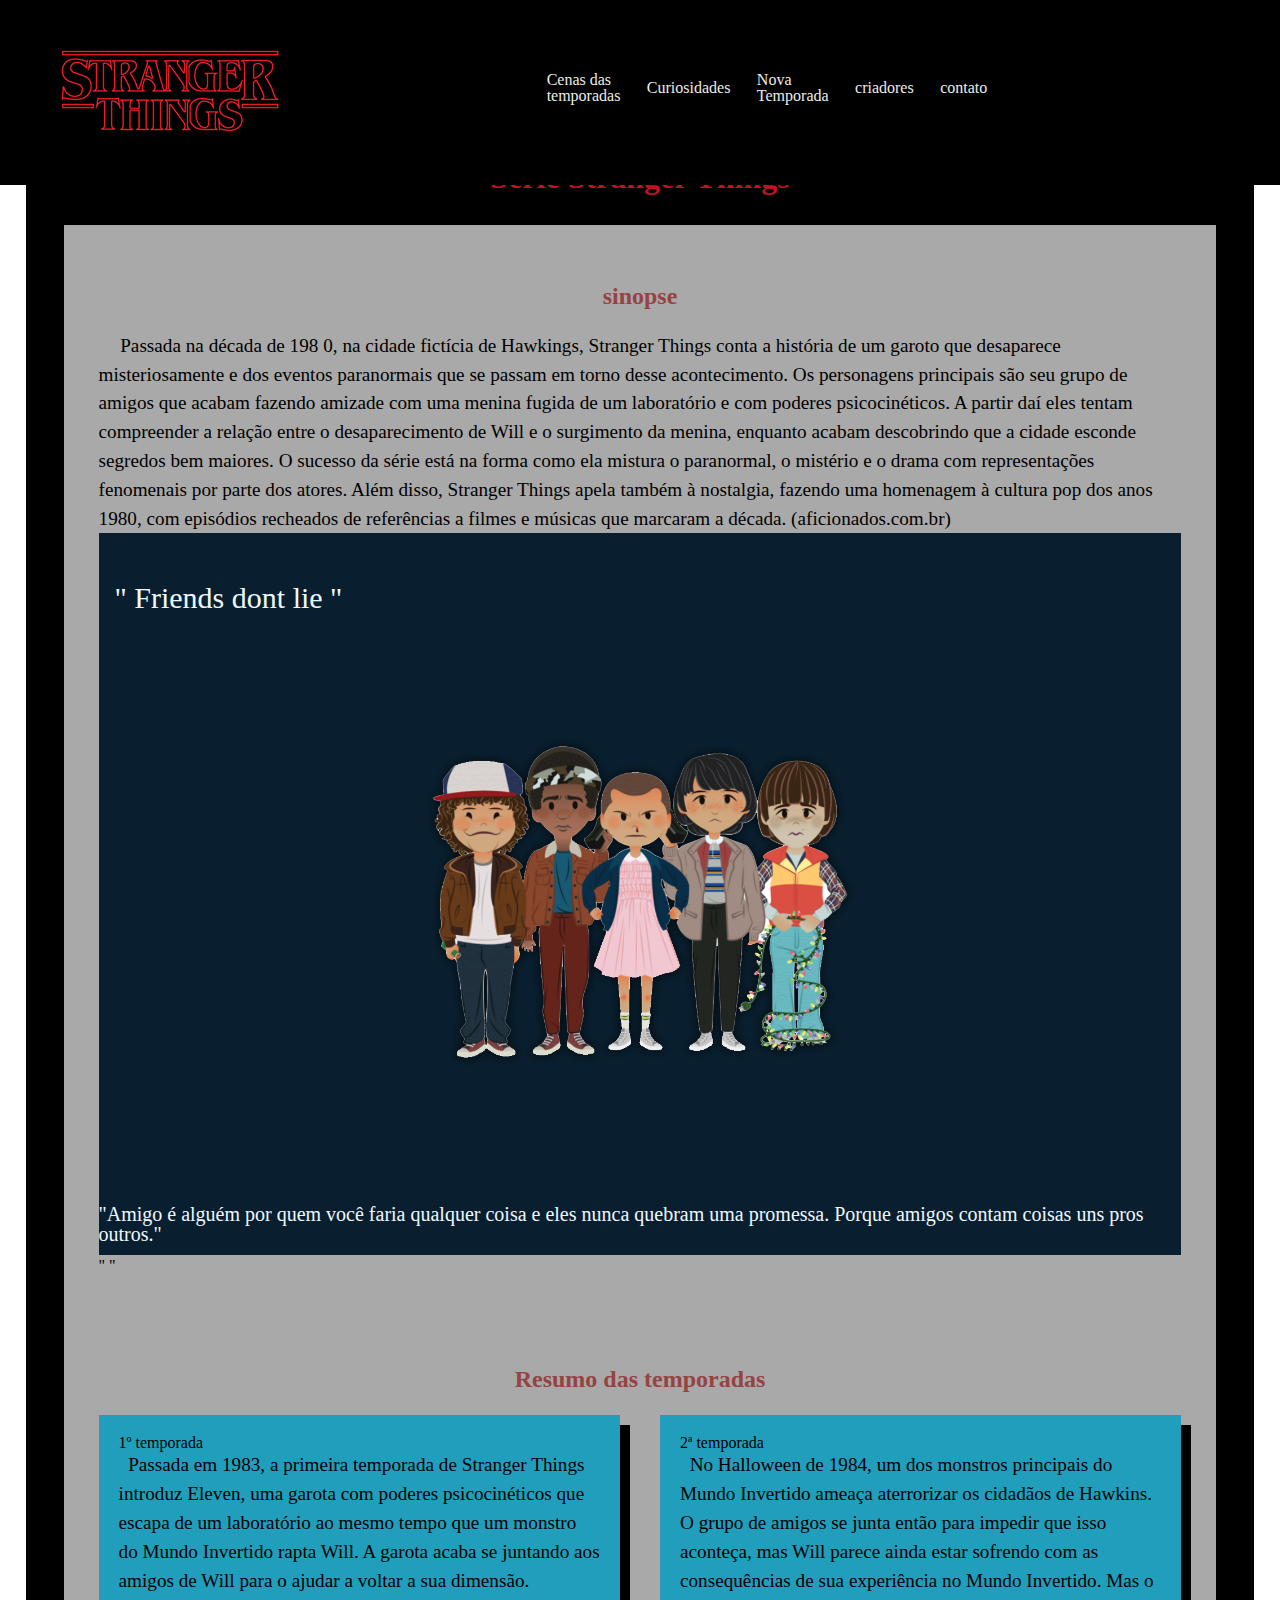
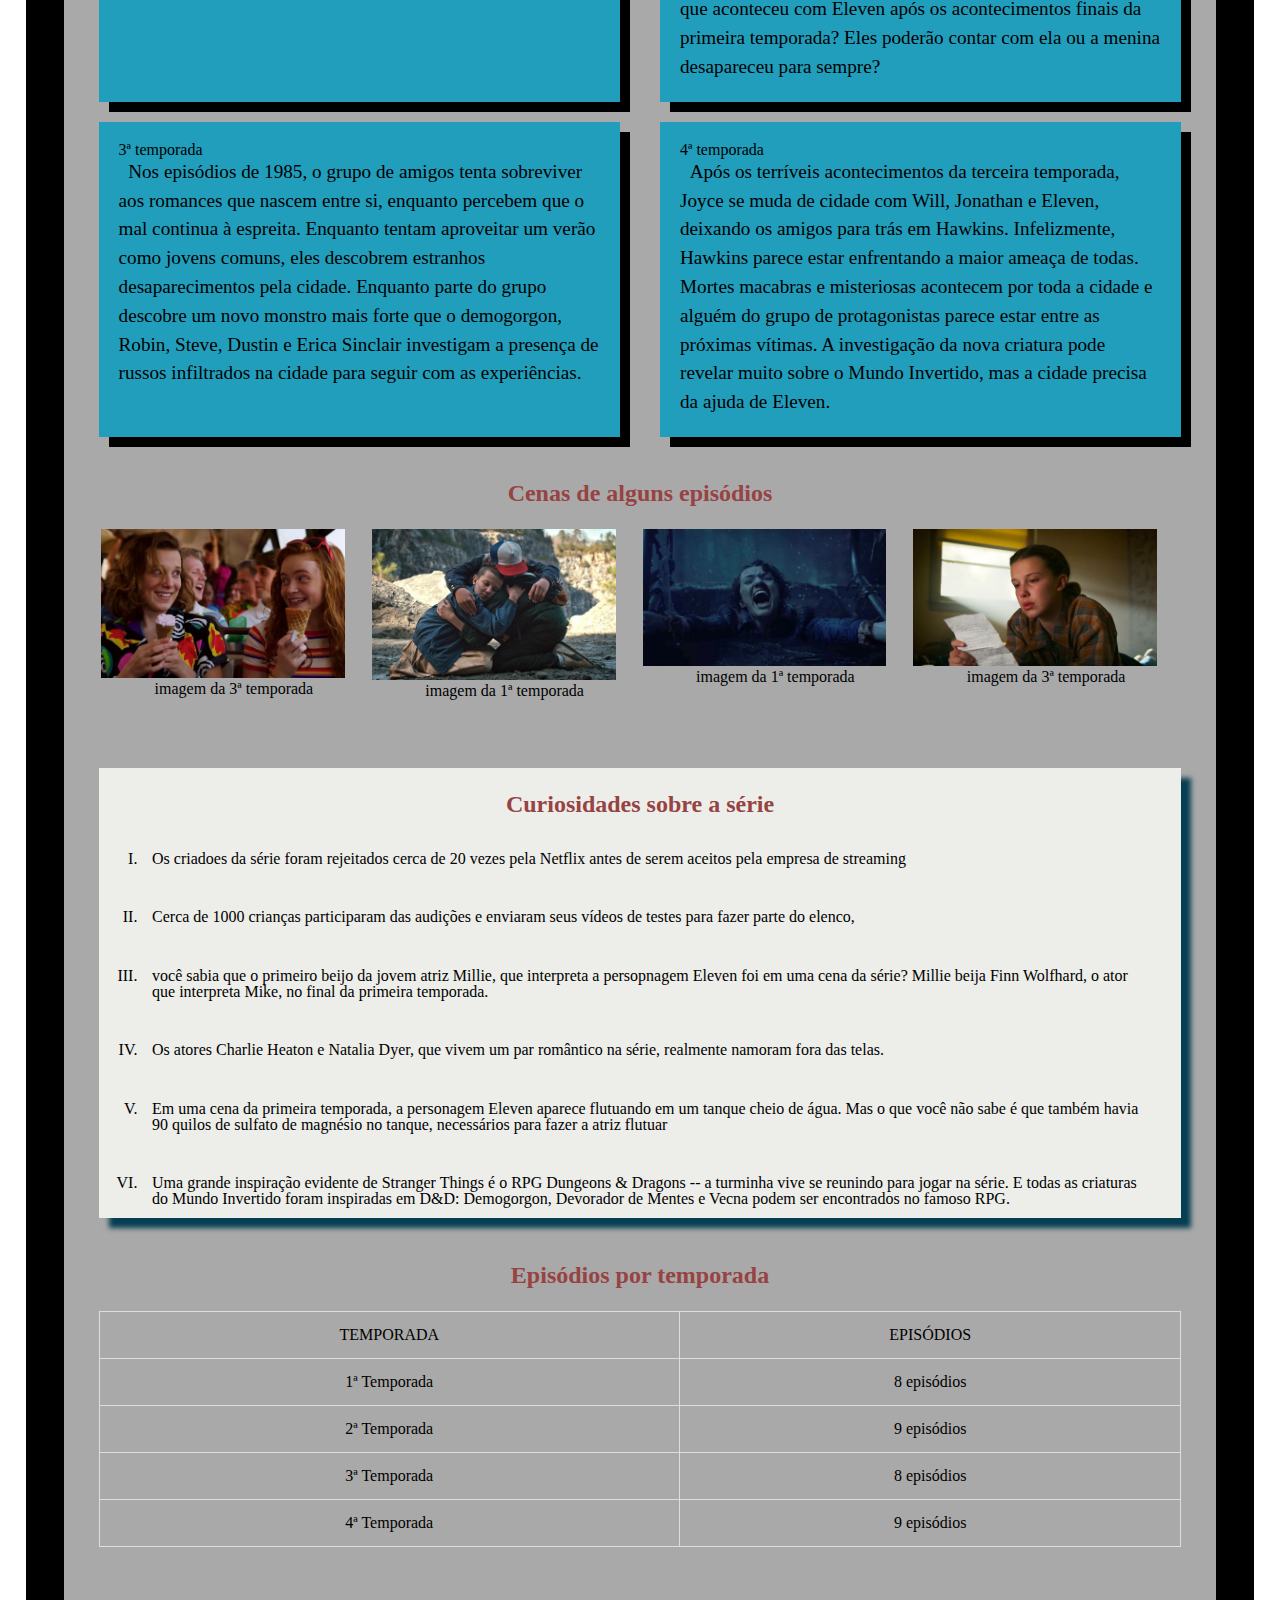
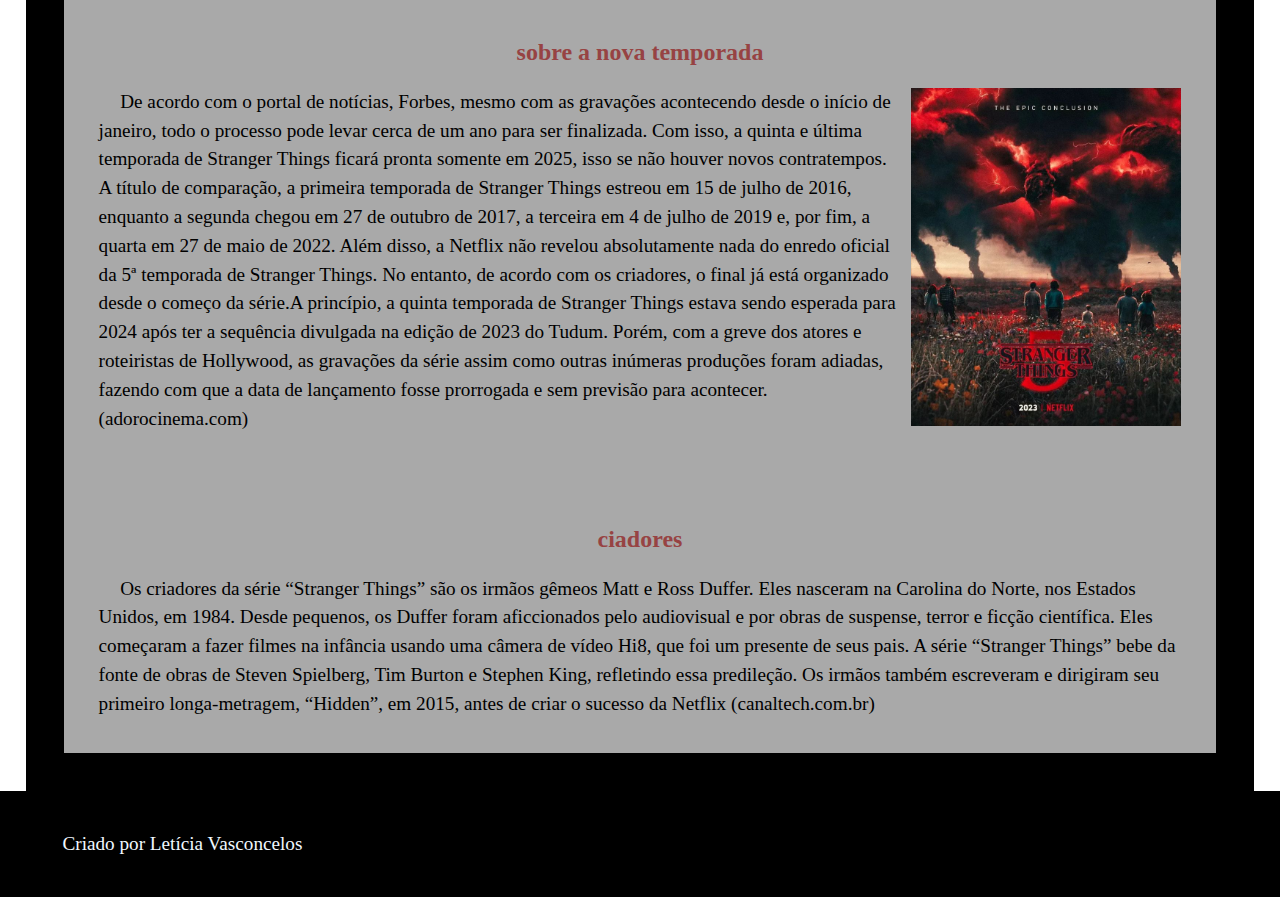
==== commit 7f65058e: "menu ancora, ass vl" ====
--- a/index.html
+++ b/index.html
@@ -19,6 +19,7 @@
                     <li class="menu"><a href="#curiosidades">Curiosidades</a></li>
                     <li class="menu"><a href= "#novatemporada"> Nova Temporada</a></li>
                     <li class="menu"><a href= "#criadores">criadores</a></li>
+                    <li class="menu"><a href= "contato.html">contato</a></li>
                 </ul>
             </nav>
     </header>
@@ -136,5 +137,20 @@
     <footer class="rodapé">
         <p> Criado por Letícia Vasconcelos</p>
     </footer>
+
+    <script>
+        document.querySelectorAll('a[href^="#"]').forEach(anchor => {
+            anchor.addEventListener('click', function(e) {
+                e.preventDefault();
+                
+                const targetElement = document.querySelector(this.getAttribute('href'));
+                const offset = 185; // ajuste este valor de acordo com a altura do seu menu
+    
+                window.scrollTo({
+                    top: targetElement.offsetTop - offset
+                });
+            });
+        });
+    </script>
 </body>
 </html>
--- a/css/estilo.css
+++ b/css/estilo.css
@@ -5,7 +5,7 @@
     background-color: black;
     padding: 3%;
       display: flex;
-      align-items: center;p: 0;
+      align-items: center;
    z-index: 1;
    display: flex;
    align-items: center;  
@@ -13,6 +13,11 @@
    width: 100%;
    box-sizing: border-box;
    color: #edede9;
+   position: fixed;
+   top: 0%;
+ }
+ html{
+   scroll-behavior: smooth;
  }
 
 .logo{
@@ -44,6 +49,9 @@
  section{
    background-color: darkgrey;
    padding: 3%;
+   /* padding-top: 100px; /* ou o tamanho do seu menu fixo */
+   /* margin-top: -100px; /* mesmo valor do padding-top */
+
  }
  footer.rodapé{
     background-color: #000000;
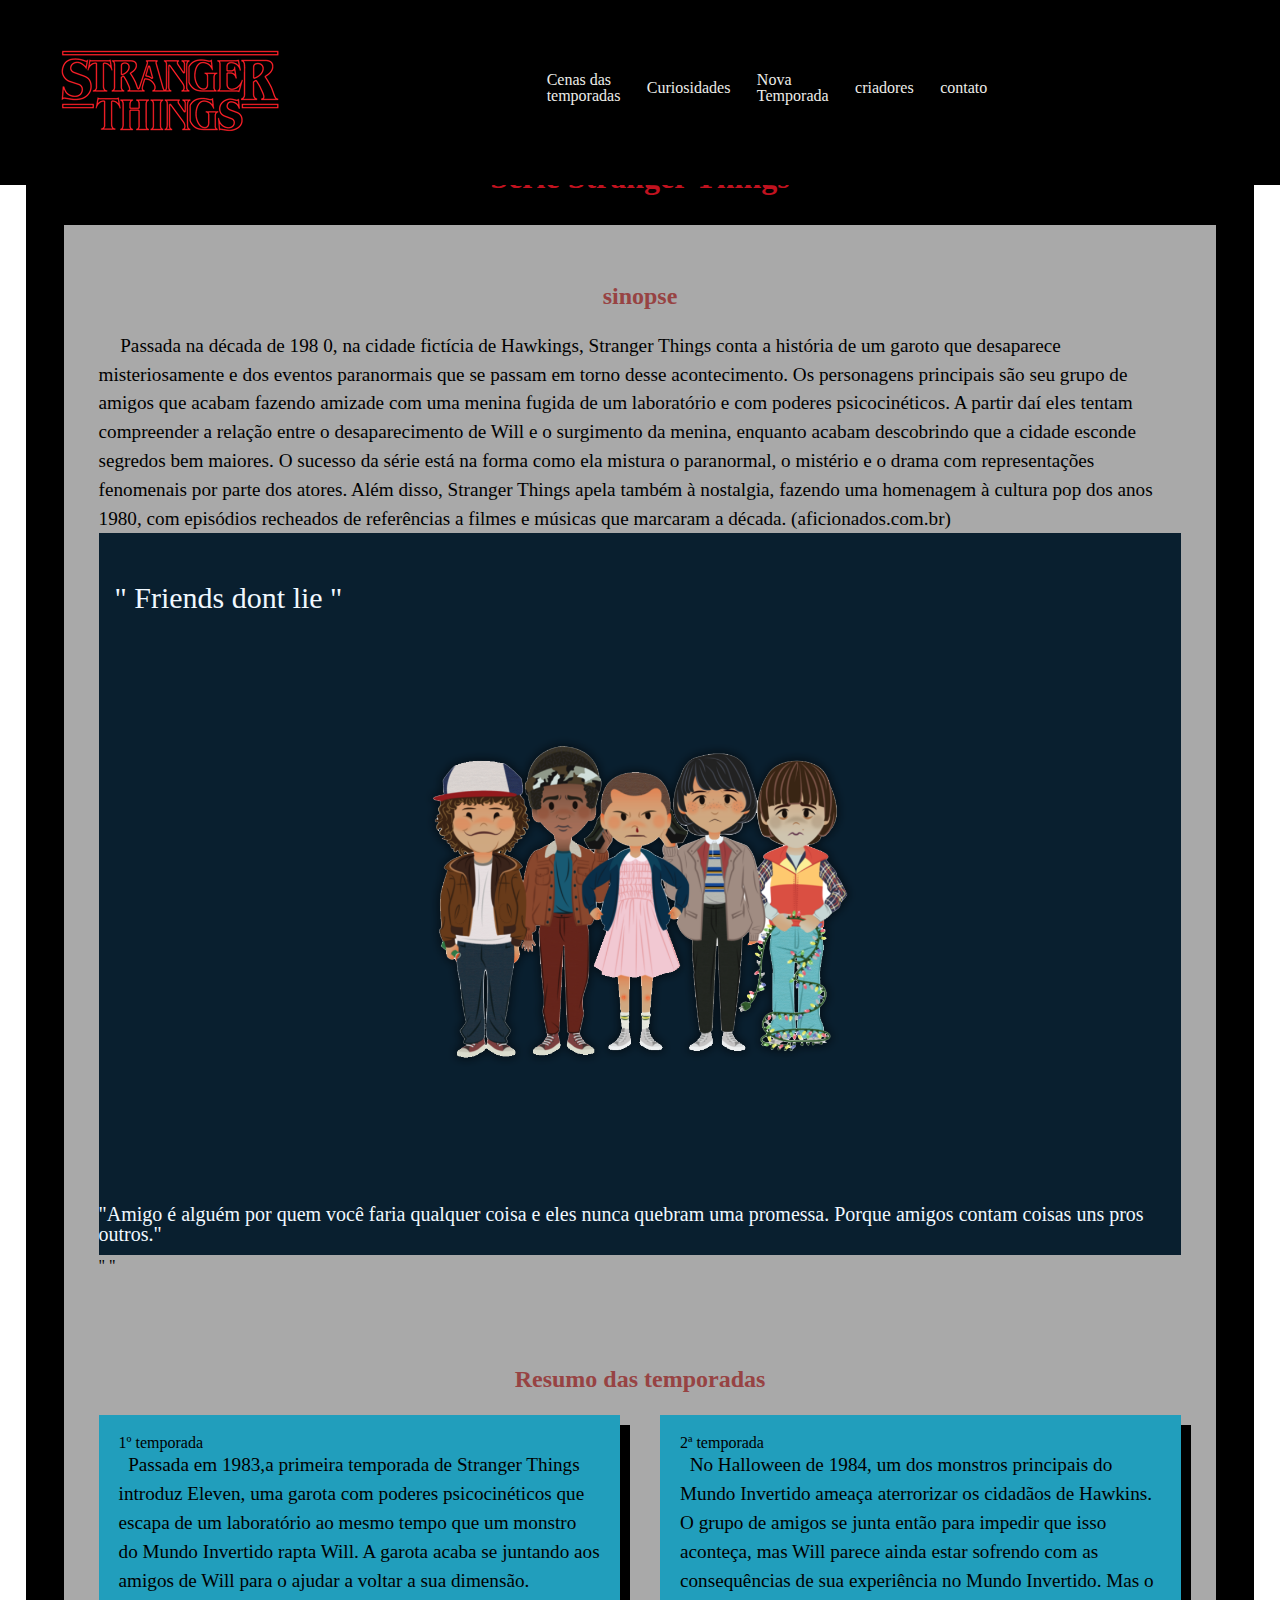
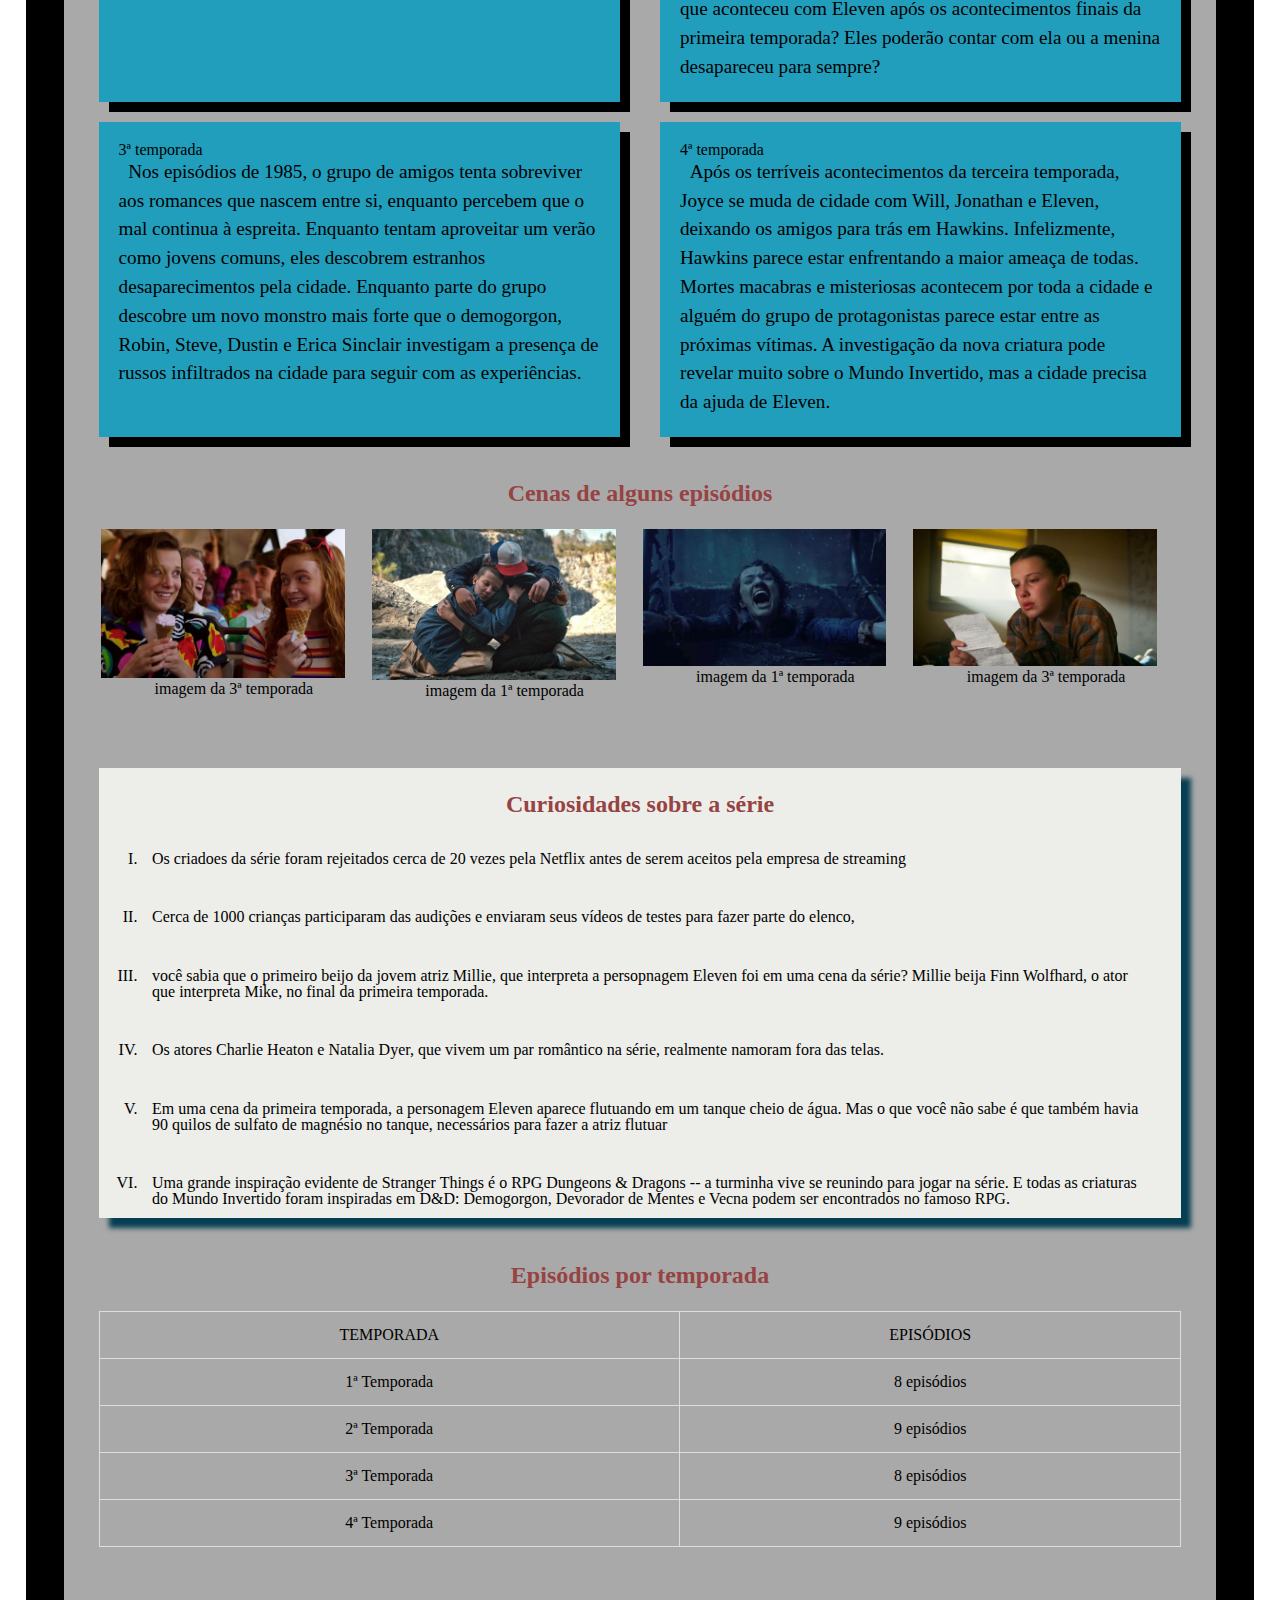
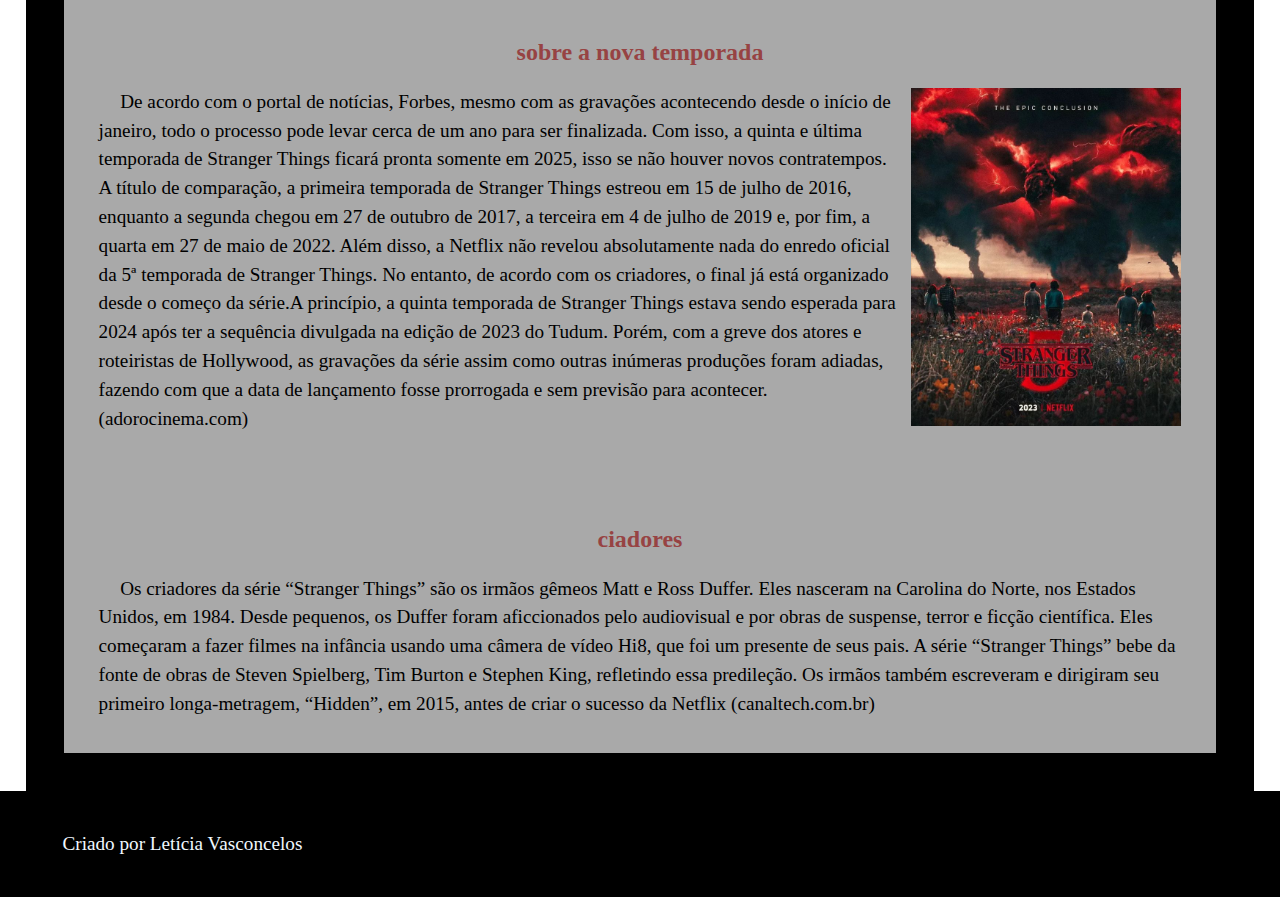
==== commit 17cf9259: "clone" ====
--- a/index.html
+++ b/index.html
@@ -40,7 +40,7 @@
              <div class="cards">
                 <div class="card"> 
                     <h5> 1º temporada </h5>
-                    <p>Passada em 1983, a primeira temporada de Stranger Things introduz Eleven, uma garota com poderes psicocinéticos que escapa de um laboratório ao mesmo tempo que um monstro do Mundo Invertido rapta Will. A garota acaba se juntando aos amigos de Will para o ajudar a voltar a sua dimensão.</p>
+                    <p>Passada em 1983,a primeira temporada de Stranger Things introduz Eleven, uma garota com poderes psicocinéticos que escapa de um laboratório ao mesmo tempo que um monstro do Mundo Invertido rapta Will. A garota acaba se juntando aos amigos de Will para o ajudar a voltar a sua dimensão.</p>
                 </div>
                 <div class="card"> 
                     <h5> 2ª temporada </h5>
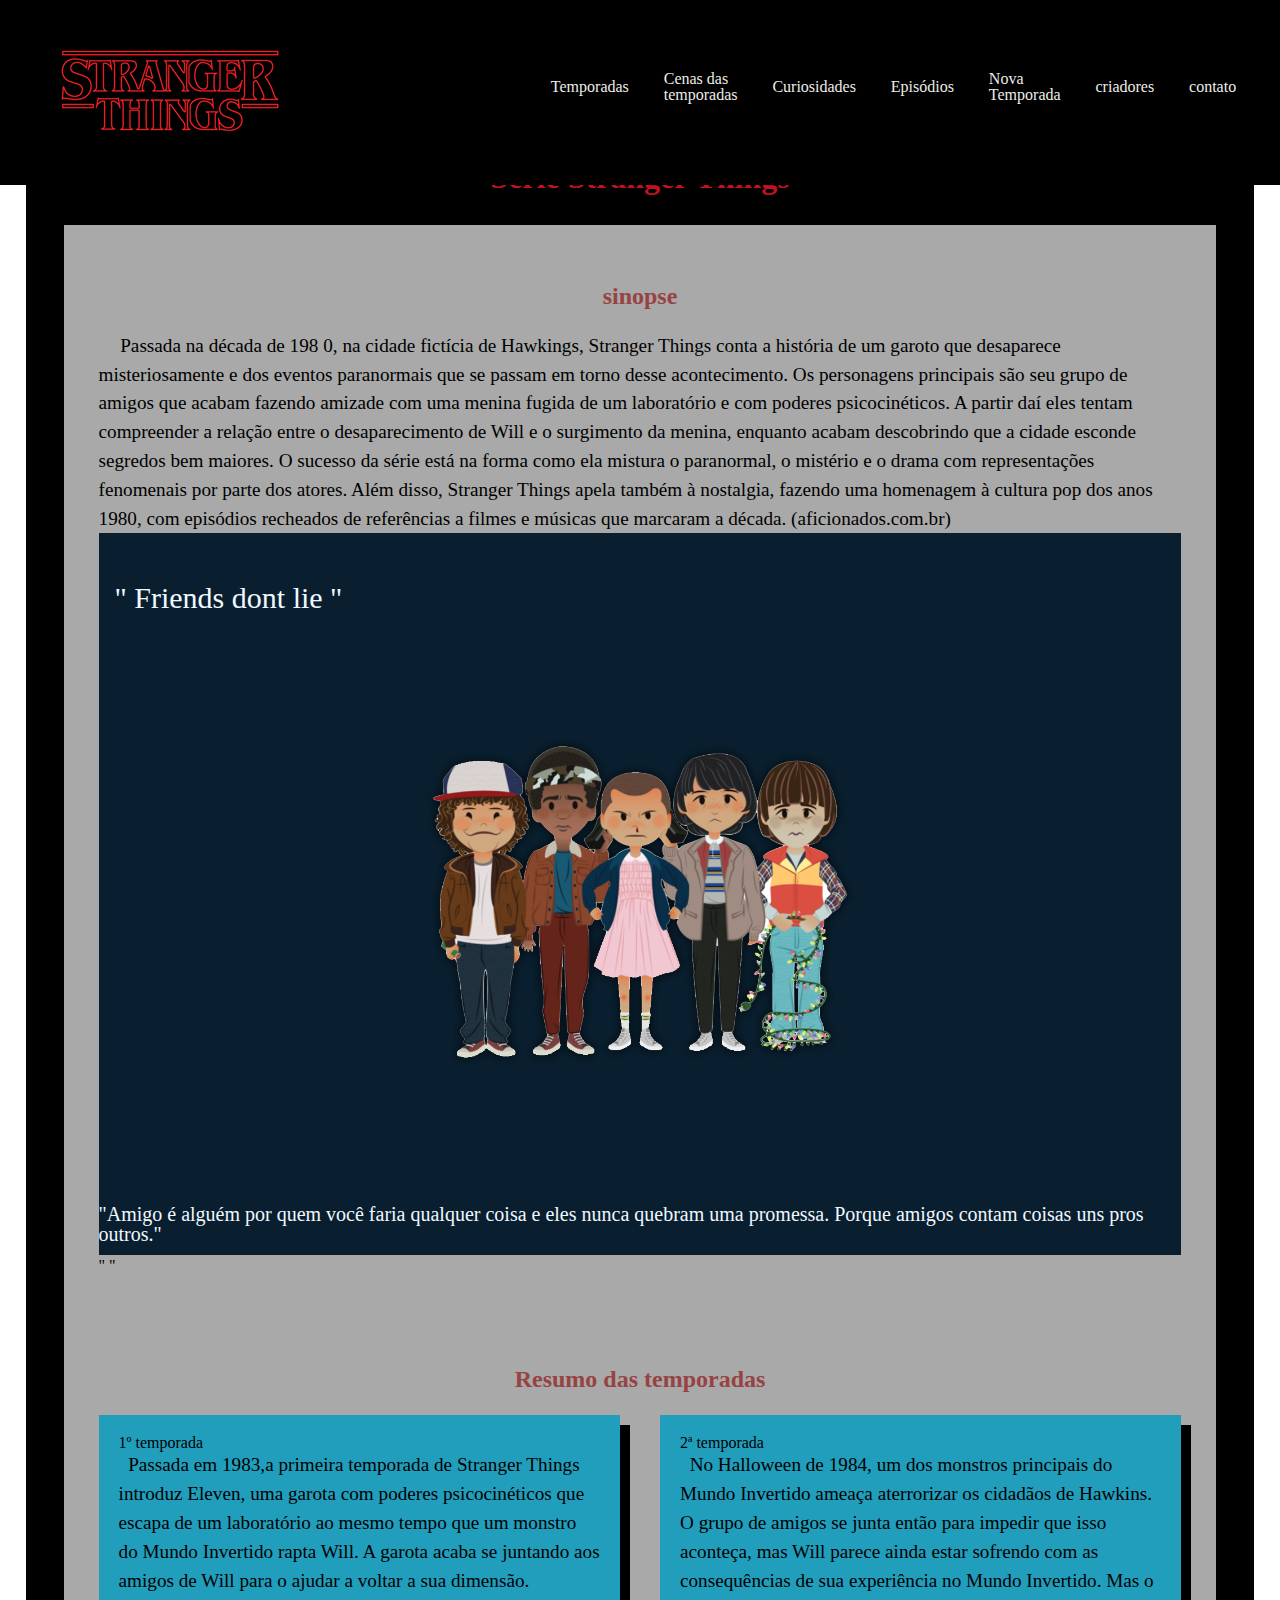
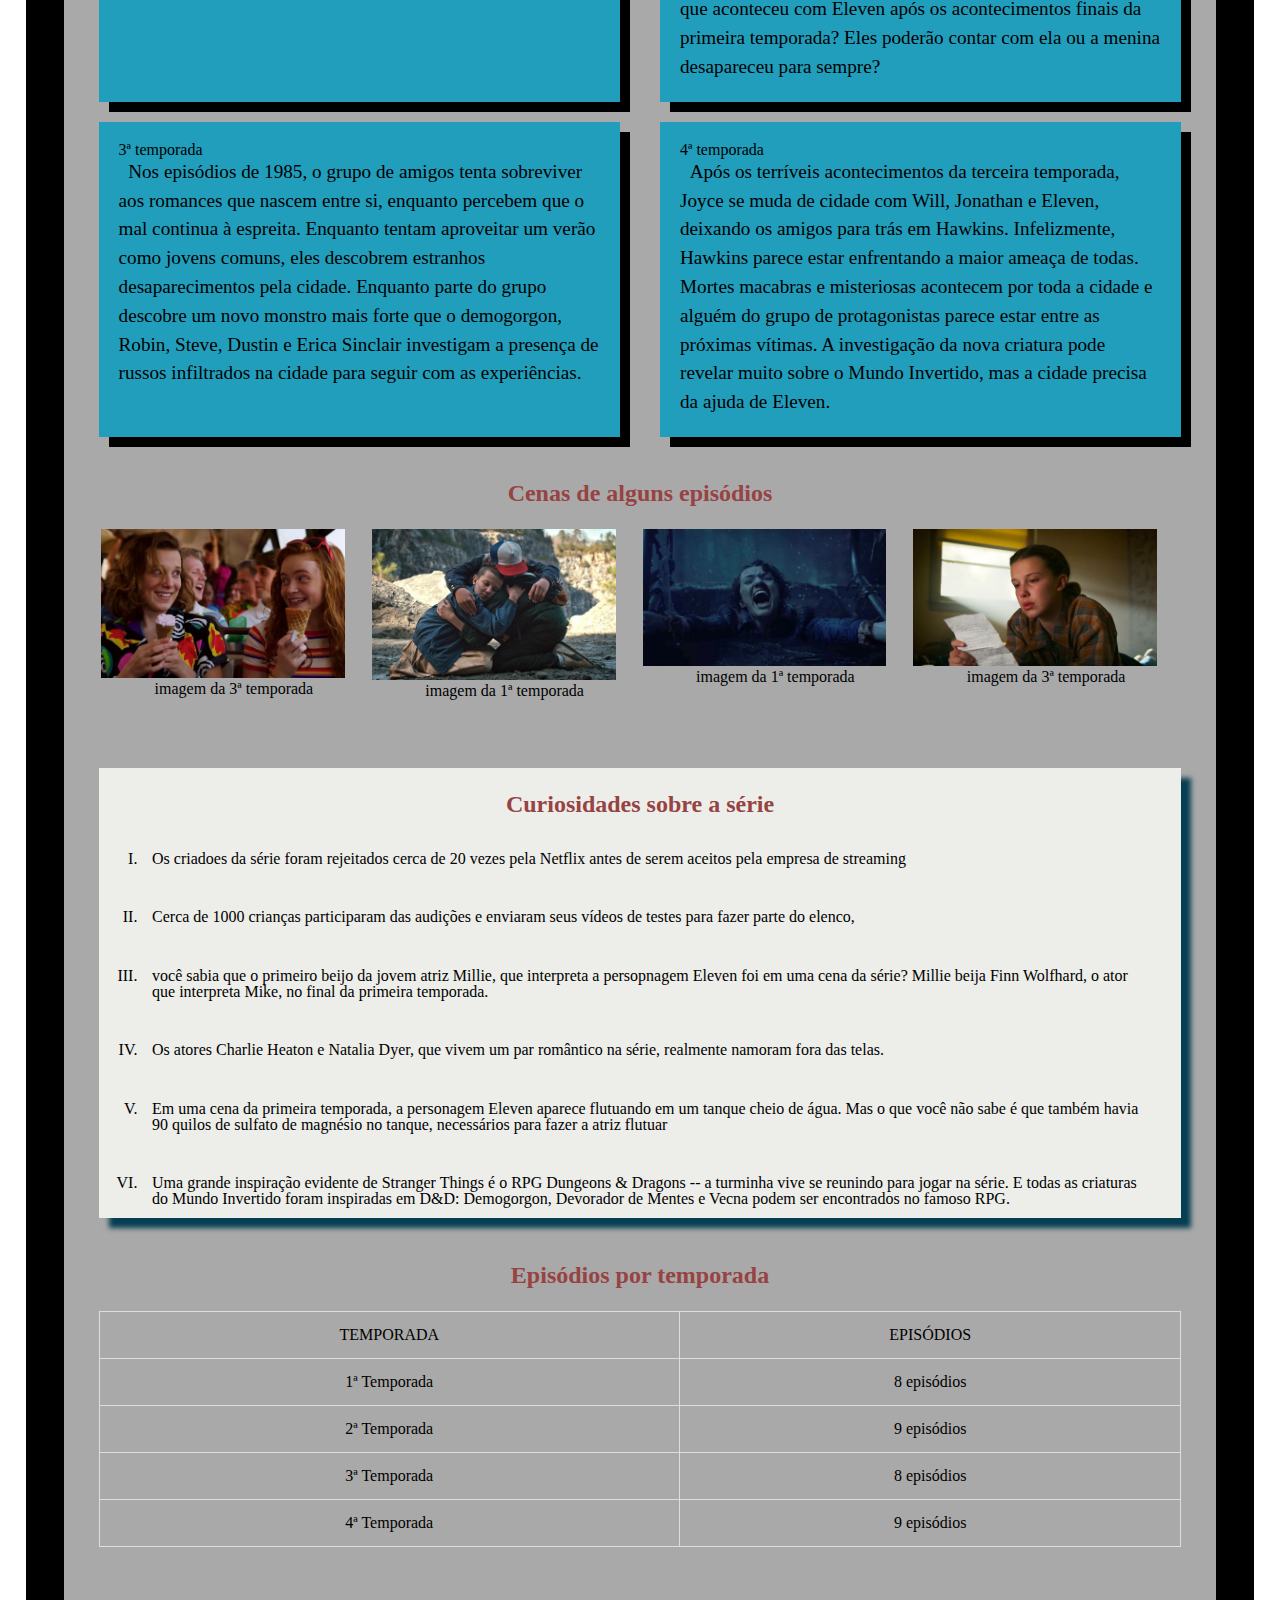
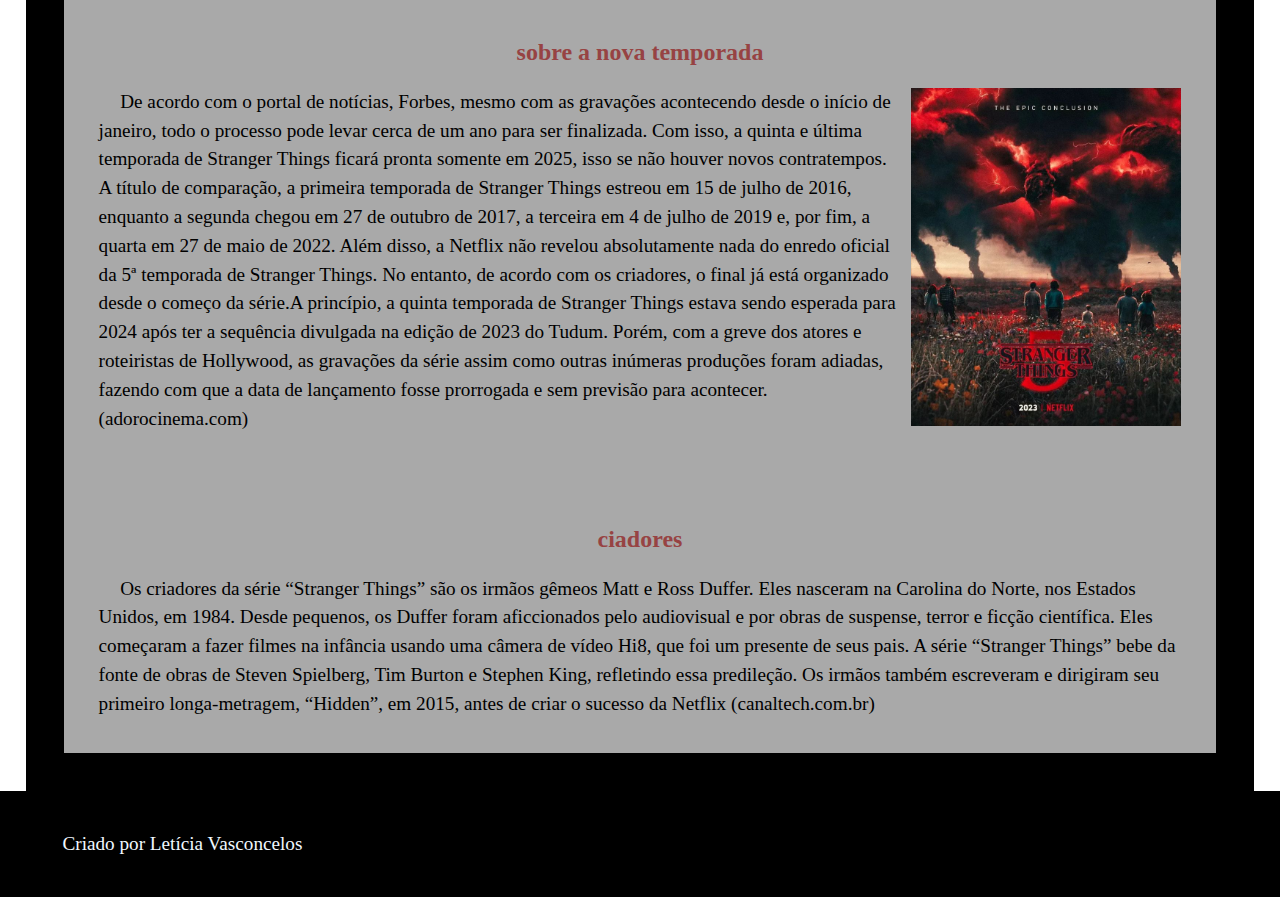
==== commit 1efe1d9e: "form" ====
--- a/index.html
+++ b/index.html
@@ -15,8 +15,10 @@
         </div>
             <nav>
                 <ul class="pprt">
+                    <li class="menu"><a href="#temporadas">Temporadas</a></li>
                     <li class="menu"><a href="#cenas">Cenas das temporadas</a></li>
                     <li class="menu"><a href="#curiosidades">Curiosidades</a></li>
+                    <li class="menu"><a href="#episódios">Episódios</a></li>
                     <li class="menu"><a href= "#novatemporada"> Nova Temporada</a></li>
                     <li class="menu"><a href= "#criadores">criadores</a></li>
                     <li class="menu"><a href= "contato.html">contato</a></li>
@@ -36,7 +38,7 @@
             </div>
         </section>
         <section>
-            <h2 class=" titulos"> Resumo das temporadas </h2>
+            <h2 class=" titulos" id="temporadas"> Resumo das temporadas </h2>
              <div class="cards">
                 <div class="card"> 
                     <h5> 1º temporada </h5>
@@ -96,7 +98,7 @@
                  <li> Uma grande inspiração evidente de Stranger Things é o RPG Dungeons & Dragons -- a turminha vive se reunindo para jogar na série. E todas as criaturas do Mundo Invertido foram inspiradas em D&D: Demogorgon, Devorador de Mentes e Vecna podem ser encontrados no famoso RPG.</li>
                 </ol>
             </div>
-            <h2> Episódios por temporada </h2>
+            <h2 id="episódios"> Episódios por temporada </h2>
             <table>
                 <tr>
                     <th>TEMPORADA</th>
